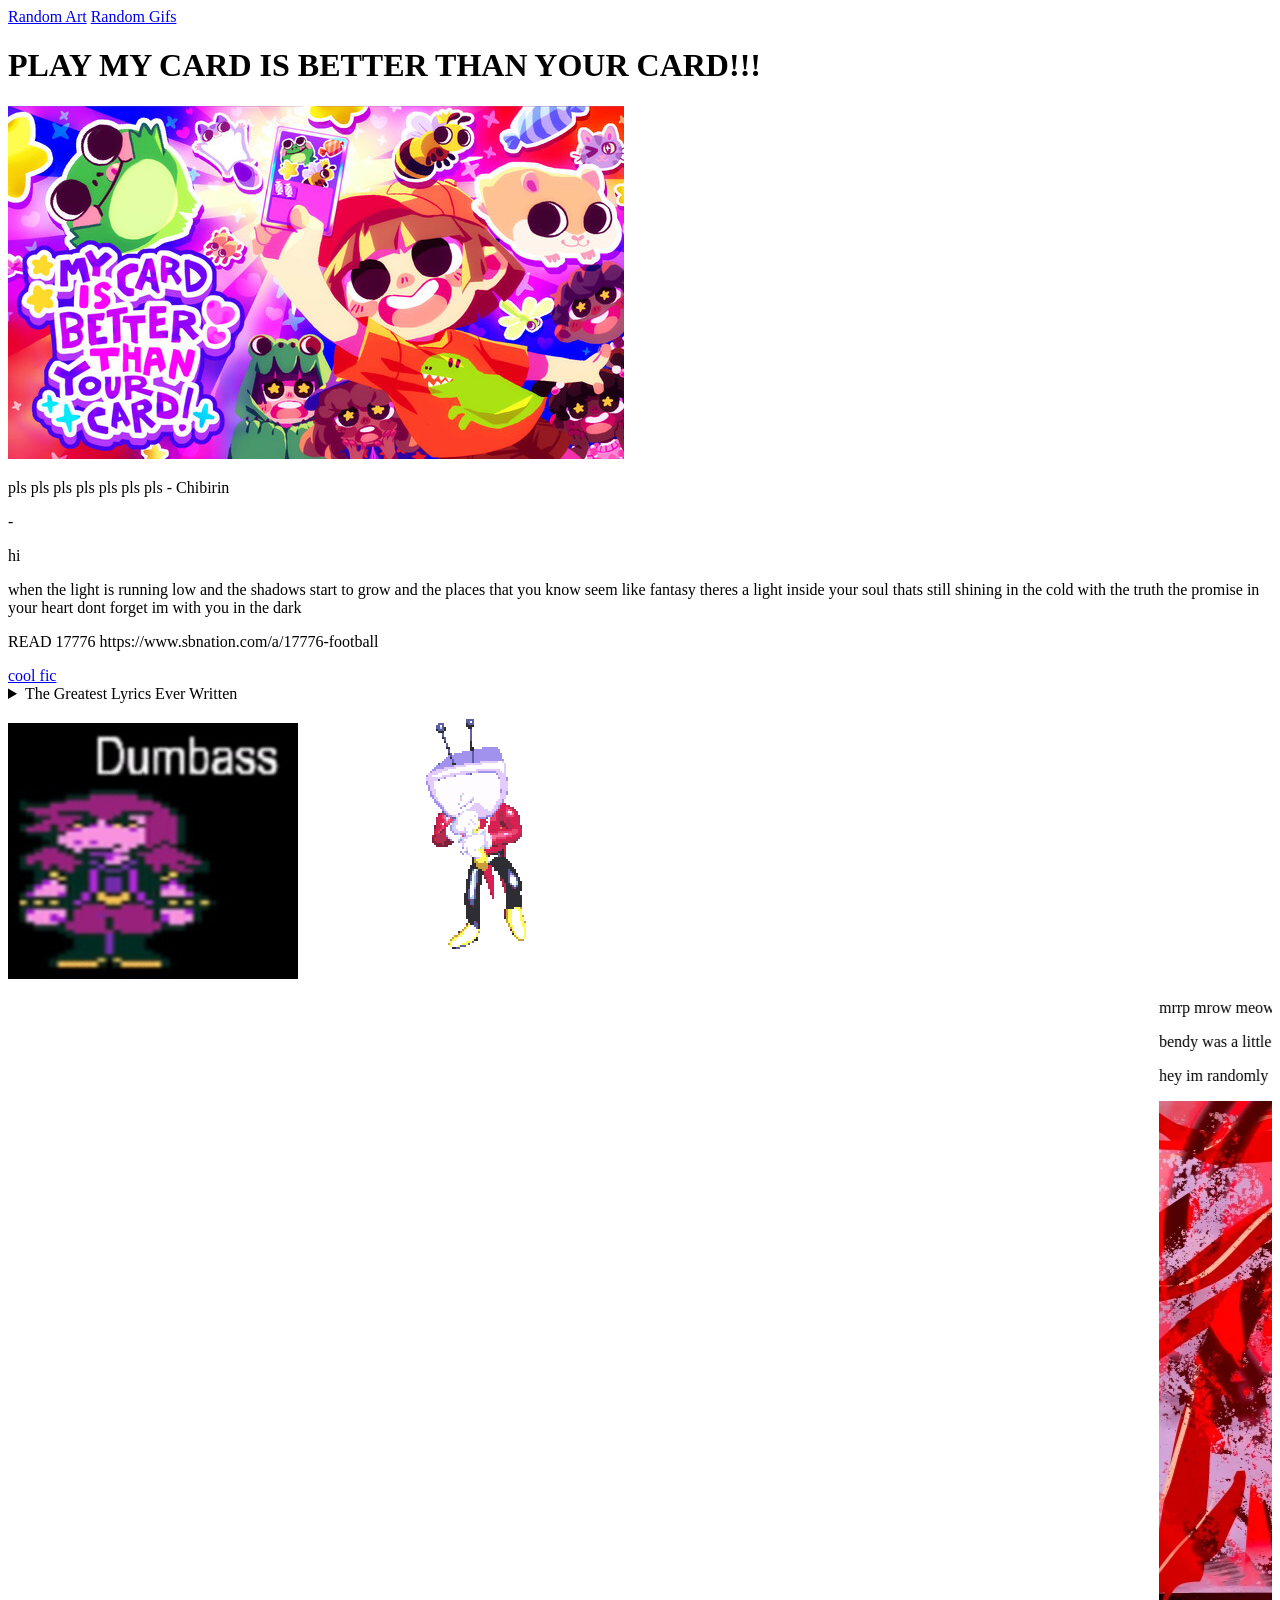
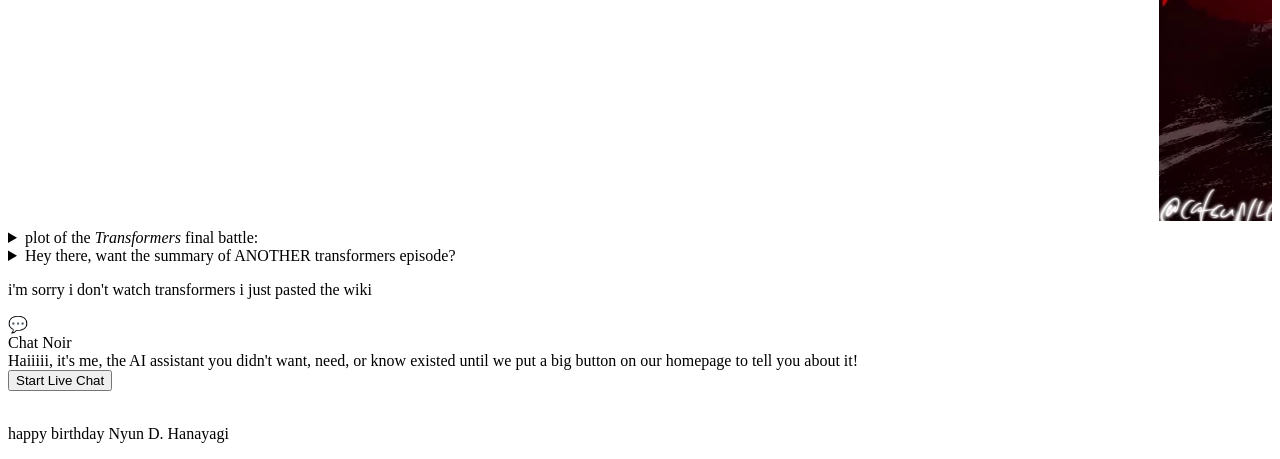
==== index.html @ c04070cb "Please" ====
<!DOCTYPE html>
<html lang="en">
  <head>
    <meta charset="utf-8">
    <title>title</title>
    <link rel="stylesheet" href="styles/style.css">
    <link rel="stylesheet" href="styles/chat.css">
	  <link rel="icon" type="image/png" href="resources/gay.png"/>
    <script src="script.js"></script>
  </head>
  <body>
    <a href="randomassart.html">Random Art</a>
    <a href="randomassgifs.html">Random Gifs</a>
    <h1>PLAY MY CARD IS BETTER THAN YOUR CARD!!!</h1>
    <img src="resources/capsule_616xa353.jpg">
    <p>pls pls pls pls pls pls pls - Chibirin</p>
    <p>-</p>
    <p>hi</p>
    <p>when the light is running low and the shadows start to grow and the places that you know seem like fantasy theres a light inside your soul thats still shining in the cold with the truth the promise in your heart dont forget im with you in the dark</p>
    <p>READ 17776 https://www.sbnation.com/a/17776-football</p>
	<a href="https://archiveofourown.org/works/57360634/chapters/145920496">cool fic</a>

    <details>
      <summary>The Greatest Lyrics Ever Written</summary>
      Fab 5 Freddy told me everybody's fly
      DJ spinnin', I said, "My, my"
      Flash is fast, Flash is cool
      François c'est pas, flashé no deux
      And you don't stop, sure shot
      Go out to the parking lot
      And you get in your car and drive real far
      And you drive all night, and then you see a light
      And it comes right down, and it lands on the ground
      And out comes a man from Mars
      And you try to run, but he's got a gun
      And he shoots you dead, and he eats your head
      And then you're in the man from Mars
      You go out at night, eatin' cars
      You eat Cadillacs, Lincolns, too
      Mercurys and Subaru
      And you don't stop, you keep on eatin' cars
      Then, when there's no more cars, you go out at night
      And eat up bars where the people meet
      Face to face, dance cheek to cheek
      One to one, man to man
      Dance toe to toe, don't move too slow
      'Cause the man from Mars is through with cars
      He's eatin' bars, yeah, wall to wall
      Door to door, hall to hall
      He's gonna eat 'em all
      Rapture, be pure
      Take a tour through the sewer
      Don't strain your brain, paint a train
      You'll be singin' in the rain
      Said, don't stop to punk rock
    </details>

    <div class="image-container">
      <img src="resources/susie_dumbass.png" alt="Dumbass"> <!-- no fucking clue if ts is gonna work -->
      <img src="resources/tennadance.gif" alt="mike! rebuild my kids!">
    </div>
    <marquee>
    <p> mrrp mrow meow mrrp :3</p>
    <p>bendy was a little devil thing</p>
	<p>hey im randomly plugging stuff here lol sub to fireflanger</p>
    <img src="resources/protogen.jpg" alt="Clanker"> <!-- i also have no clue if this will work -->
    <img src="resources/1984boys.gif" alt="boyshehe">
    </marquee>
    <details>
      <summary>plot of the <i>Transformers</i> final battle:</summary>
      Galvatron gloats to the Autobots that with the power of Fortress Maximus he is unstoppable. As they hang helpless in the air, he first shocks and then drops them all to the ground. Side Burn drags himself to the edge of a huge crater, at the bottom of which Optimus Prime lays battered. As Optimus struggles up, Scourge and Ruination burst through the crater wall and open fire on the Autobot leader. Sky-Byte and the Predacon trio peer cautiously out of the hole as well, worrying what Galvatron will do to them if he spots them. Unfortunately for them, Galvatron already has spotted them, and orders them to attack the Autobots. Figuring that Galvatron will always be the scarier of the two options, the four Predacons get ready to fight, and are promptly trampled by the oncoming forces.
      The Autobots come to Optimus Prime's aid, hailing the Decepticons with a barrage of weapons fire. High above the battlefield, Galvatron laughs and seizes them all in an energy field. T-AI opens a portal to the space bridge nearby, but Optimus is seized by a beam from Galvatron. He orders his men to enter the space bridge, but they block the beam of energy, freeing him. Though Optimus stubbornly refuses to go, he's grabbed by Ultra Magnus and carried off.
      In the space bridge, Optimus persuades Magnus to help him return to the battle. They form Omega Prime and challenge Galvatron to a one-on-one fight. Galvatron follows Omega into the space bridge, where Omega instructs T-AI to open portals to the Earth's molten core and close them once he and Galvatron have gone through. T-AI and Koji protest that that will trap the pair of them, but Omega makes it a direct order. Koji, however, has a brainwave and begins contacting other children over the Internet.
      Omega Prime leads Galvatron to the Earth's core, but his strength is quickly sapped by the conditions while Galvatron thrives. Koji's plan begins to work and Fortress Maximus becomes re-energised with the power sent to him by all of the children. Galvatron boasts that he has discovered a great power—the world's children—which he intends to harness. He's interrupted by the arrival of a massive burst of energy passed on by Fortress Maximus, which re-powers Omega Prime and creates the mighty Matrix Blade. The pair clash violently until Galvatron's Striker Lance shatters, and an immense explosion lights up the sky. T-AI cries that while Omega may have won, he's still trapped.
      Sometime later, Koji sadly looks around the parking building where the Autobot base is located, commenting that the place seems deserted. As he trudges down the road, a fire engine pulls up behind him—it's Optimus Prime. Optimus tells Koji that they'll be going back to Cybertron soon, but first they're going to have a last look around. Optimus got free because the sheer force of the blast that deactivated Galvatron reactivated the space bridge and freed him. Sure enough, the Autobots are all engaging in their usual leisure activities. Fortress Maximus and Ultra Magnus are taking the Decepticons and Predacons back to Cybertron—all except Sky-Byte, who cheerfully swims off into the sunset.
    </details>
    <details>
      <summary>Hey there, want the summary of ANOTHER transformers episode?</summary>
      Carly and Spike are on a drive through the countryside inside Hoist when they are overtaken by two speeding vehicles. They pursue and see one of the cars make an improbable crash off a cliff and land on top of the other. Before they can investigate, a man on the top of the cliff yells at them for ruining the shot. It turns out they've driven into the middle of a movie set. Hoist saves the imperiled drivers of the crashed cars, and the director is so impressed, he hires Hoist on the spot for his next movie. The director invites Spike and Carly along to visit the movie studio.
      In the skies, Dirge is having trouble transporting a mysterious, heavy load. He crashes into the swamp set on the lot of Major Pictures. Megatron orders him to shut down, yells at Starscream for no good reason, then sends Astrotrain, Ramjet and Thrust to go after Dirge and retrieve the mysterious cargo.
      Hoist arrives at Major Pictures for his big-screen debut, but gets the brush-off from the director. Before filming begins, Tracks, Warpath, Sunstreaker and Powerglide hone in on the set and ham it up for the director's attention. Strangely, the director is impressed by their hi-jinks and decides to hire them all for the action picture.
      Movie work doesn't prove to be as glamorous as they had hoped. The bots wind up crashing into buildings and playing second fiddle to the human actors, Karen Fishook and Harold Edsel, while Hoist pulls them out of the smoldering wreckage after each take.
      Disgruntled at their bit parts, the Autobots ask Hoist to lobby the director for better roles, but the director tells Hoist to get a bagel and sit tight. The Autobots take off just as Astrotrain and the other Coneheads show up to pull Dirge and the cargo out of the swamp set, all as the cameras roll.
      Back at Decepticon headquarters, Megatron looks over the strange device. He isn't sure what it does; he only knows that Wheeljack built it, but he's sure that it is some kind of potent, deadly weapon. (He doesn't know Wheeljack very well, does he?) When switched on by Thrust, the device sparks and smokes, but does nothing else. Enraged, Megatron bashes Starscream. Astrotrain then reveals that he and the others were filmed by the humans when they retrieved the device. Megatron orders everyone to the studio to steal or destroy the footage so the device remains a secret.
      At the studio, the director is viewing the robot footage and decides to revamp the script into a science fiction epic blockbuster called Attack of the Alien Robots, to the dismay of the human cast. He calls the Autobots to return with the promise of better parts. Once back, the director has the Autobots don googly-eyed, buck-toothed alien masks and stomp around after the female lead. For some reason, the Autobots still don't like their parts as monsters from space.
      Making their rounds, Spike and Carly find the room where the film negatives are stored and discover that someone has stolen scenes from the movie. That someone was Starscream, but Soundwave reports to Megatron that the original negative still exists. Megatron pounds on Starscream again, this time ripping wires out of his chest! He then orders the others to get the negative.
      Meanwhile, the Autobots are filming another scene with pyrotechnics, which have been switched for actual explosives by Rumble. Spike and Carly are in a screening room watching a new print of the stolen footage of the Decepticons and the device. Midway through the screening, Soundwave rips through the screen and destroys the projector. Spike and Carly rush to the film vault to get the original before the Decepticons do, but are interrupted by Megatron. Carly fools him by giving him an empty film canister, and they race around the studio lot with the Decepticons close on their heels. They finally meet up with Hoist, who has a plan.
      Megatron and the others finally catch up and find the Autobots on a movie set. Hoist threatens to drop the humans and the film into a vat of flesh-eating lava if the ‘Cons don’t withdraw. Megatron says he won’t do it, but Hoist drops them in. Content that the film is gone, the Decepticons retreat. Hoist then lifts Spike and Carly from the “lava”, which is just bubbly, muddy water mixed with special effects.
      The Autobots show the film to Wheeljack in the screening room. The Autobot scientist laughs at Megatron because the device Megatron wanted so much is actually worthless. Impressed with Hoist's performance at the lava pit, the director offers him the leading part in a new film, but Hoist declines, saying that his duty as an Autobot comes first, no matter how unglamorous it is.
    </details>
    
    <p>i'm sorry i don't watch transformers i just pasted the wiki</p>
    <div id="chat-button">💬</div>
<div id="chat-widget">
  <div id="chat-header">Chat Noir</div>

  <div id="chat-messages">
    <div class="message bot">
      Haiiiii, it's me, the AI assistant you didn't want, need, or know existed until we put a big button on our homepage to tell you about it!
    </div>
  </div>

  <div id="chat-input-area">
    <button id="chat-send">Start Live Chat</button>
  </div>
</div>
<script src="chat.js"></script>
   
    <div>
<iframe width="5" height="5" src="https://www.youtube.com/embed/dQw4w9WgXcQ" title="YouTube video player" frameborder="0" allow="accelerometer; autoplay; clipboard-write; encrypted-media; gyroscope; picture-in-picture; web-share" referrerpolicy="strict-origin-when-cross-origin" allowfullscreen></iframe>
    </div>
	
      <p>
        happy birthday Nyun D. Hanayagi
      </p>
  </body>
</html>
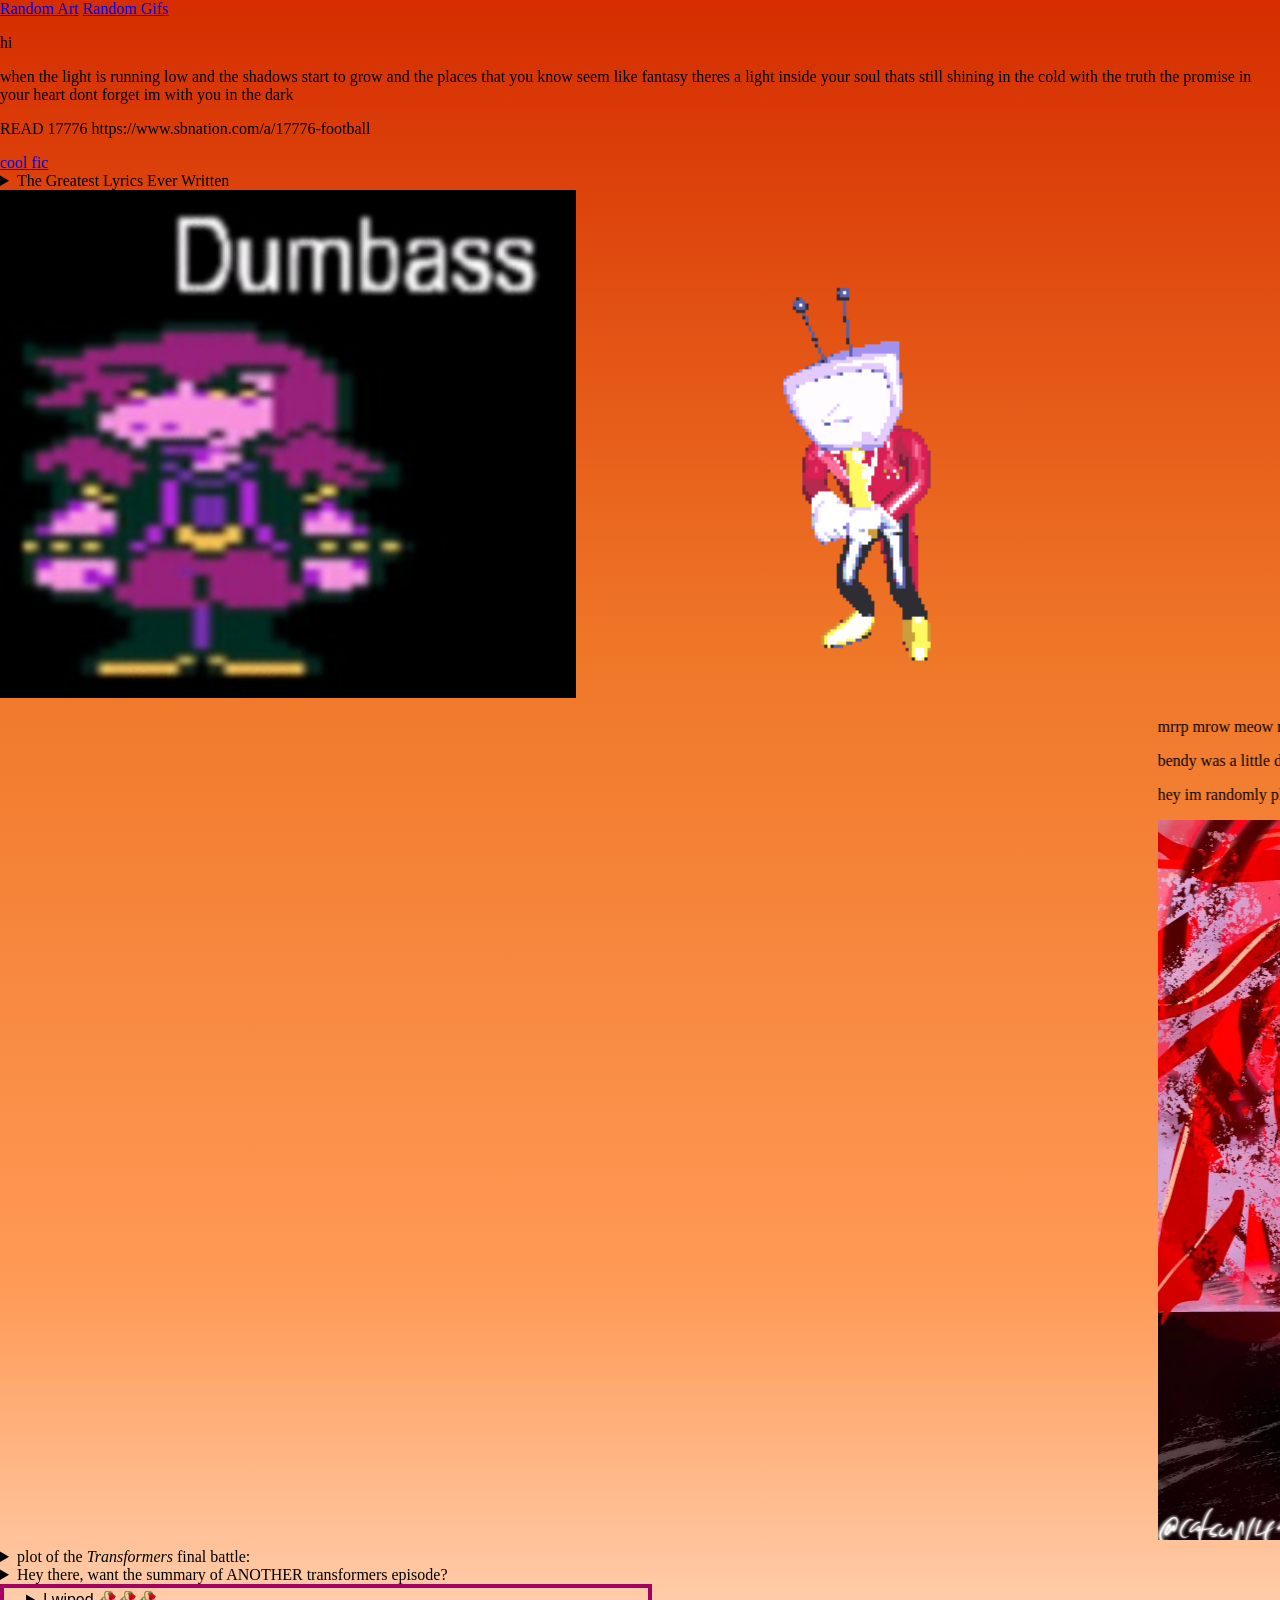
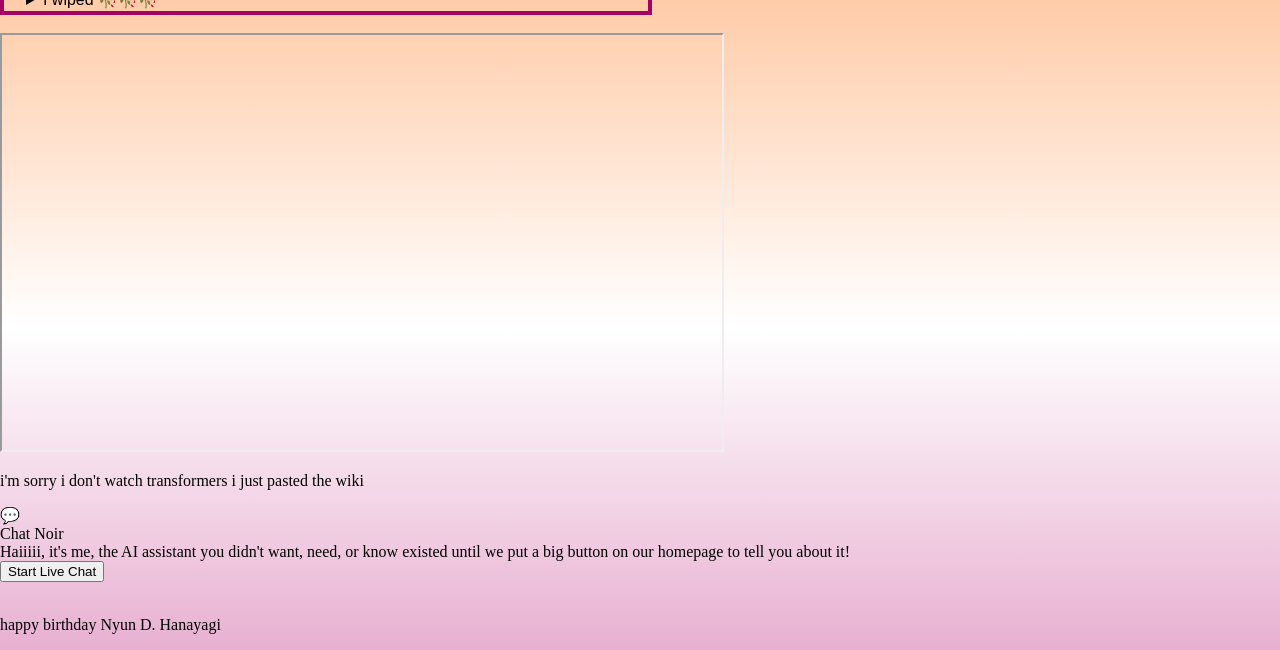
==== commit d4dd4f1c: "added images, my own dropdown, a youtube video that everyone must see" ====
--- a/index.html
+++ b/index.html
@@ -11,10 +11,7 @@
   <body>
     <a href="randomassart.html">Random Art</a>
     <a href="randomassgifs.html">Random Gifs</a>
-    <h1>PLAY MY CARD IS BETTER THAN YOUR CARD!!!</h1>
-    <img src="resources/capsule_616xa353.jpg">
-    <p>pls pls pls pls pls pls pls - Chibirin</p>
-    <p>-</p>
+    
     <p>hi</p>
     <p>when the light is running low and the shadows start to grow and the places that you know seem like fantasy theres a light inside your soul thats still shining in the cold with the truth the promise in your heart dont forget im with you in the dark</p>
     <p>READ 17776 https://www.sbnation.com/a/17776-football</p>
@@ -88,6 +85,16 @@
       Megatron and the others finally catch up and find the Autobots on a movie set. Hoist threatens to drop the humans and the film into a vat of flesh-eating lava if the ‘Cons don’t withdraw. Megatron says he won’t do it, but Hoist drops them in. Content that the film is gone, the Decepticons retreat. Hoist then lifts Spike and Carly from the “lava”, which is just bubbly, muddy water mixed with special effects.
       The Autobots show the film to Wheeljack in the screening room. The Autobot scientist laughs at Megatron because the device Megatron wanted so much is actually worthless. Impressed with Hoist's performance at the lava pit, the director offers him the leading part in a new film, but Hoist declines, saying that his duty as an Autobot comes first, no matter how unglamorous it is.
     </details>
+
+    <details class="dropdowner">
+      <summary>I wiped 🥀🥀🥀</summary>
+        Upon scrolling to this post, I had originally thought it would be multiple images, due to the presence of a pair of dots at the bottom, and a pair of numbers in the top right corner. Upon viewing this combination of Ul elements, I had wrongly assumed that this post contained multiple images. Unassumingly, I had placed my right thumb upon the screen where this post was located, and proceeded to drag my right thumb from the right of my phone screen to the left. However, as I began to wipe, a mysterious weariness began to loom over me as I realised that this post may not be what it seems. As I continued to drag my right thumb across my screen, to my horror, I saw the post move to the left of my screen and a new post appear from the right. I had originally thought I would be safe from horrible tricks such as this, but I was gravely mistaken. It was too late for me, and I had wiped to far to go back. The original post had gone too far to the left of my screen, and I watched in horror as the post left my screen and made way for a new one. It had happened. I had wiped on a post that I had originally thought contained multiple images, when indeed it was a trick to make me wipe. As an overwhelming amount of shame surged through me, I placed my right thumb on the left side of my phone screen, and prepared to swipe back. I had been bamboozled, and I was too far gone to change my fatal mistake. As I wiped back to the original post, I couldn't stop thinking of how such a simple trick had completely bamboozled me, betrayed me into a false sense of security, thinking I was safe from posts such as this. As I finally returned to this post, overwhelmed with shame, i decided to enter the comments and place an image of my own to hopefully commend my actions. As I scrolled through the photo roll of my smartphone, I continued to dwell on the shame of my actions. I knew that there was no undoing my mistake, but I could possibly keep a shred of dignity by announcing my mistake. I decided to locate this image of Man, knowing its significance to posts such as these. As I selected this image, I knew that this amount of shame was surreal, and there was no act that could make a person more sorry than wiping on a fake post. As I finalised my comment I thought. Never again. I mustn't let another post bamboozle me like this, for the sheer amount of shame and trauma it has caused it nothing short of fatal. I will not wipe. No more.
+    </details>
+    <br>
+
+    <iframe width="720" height="415"
+      src="https://www.youtube.com/embed/xHtQCvh7GdQ">
+    </iframe>
     
     <p>i'm sorry i don't watch transformers i just pasted the wiki</p>
     <div id="chat-button">💬</div>
--- a/styles/style.css
+++ b/styles/style.css
@@ -0,0 +1,50 @@
+/* The following css creates the beautiful lesbian flag */
+
+html, body {
+    margin: 0;
+    width: 100%;
+    min-height: 100%;
+    overflow-y: auto;
+}
+
+/* Animated lesbian flag */
+body {
+    background: linear-gradient(
+        180deg,
+        #D52D00 0%,
+        #EF7627 14.28%,
+        #FF9A56 28.56%,
+        #FFFFFF 42.84%,
+        #D162A4 57.12%,
+        #B55690 71.40%,
+        #A30262 100%
+    );
+
+    background-size: 200% 200%;
+    animation: prideWave 12s ease-in-out infinite;
+}
+
+.dropdowner {
+    padding: 2px;
+    width: 50%;
+    border: 4px solid #A30262;
+    font-family:'Trebuchet MS', 'Lucida Sans Unicode', 'Lucida Grande', 'Lucida Sans', Arial, sans-serif;
+    text-indent: 20px;
+}
+
+@keyframes prideWave {
+    0% {
+        background-position: 0% 50%;
+    }
+    50% {
+        background-position: 100% 50%;
+    }
+    100% {
+        background-position: 0% 50%;
+    }
+}
+
+.image-container img {
+  width: 45%;
+  height: auto;
+}
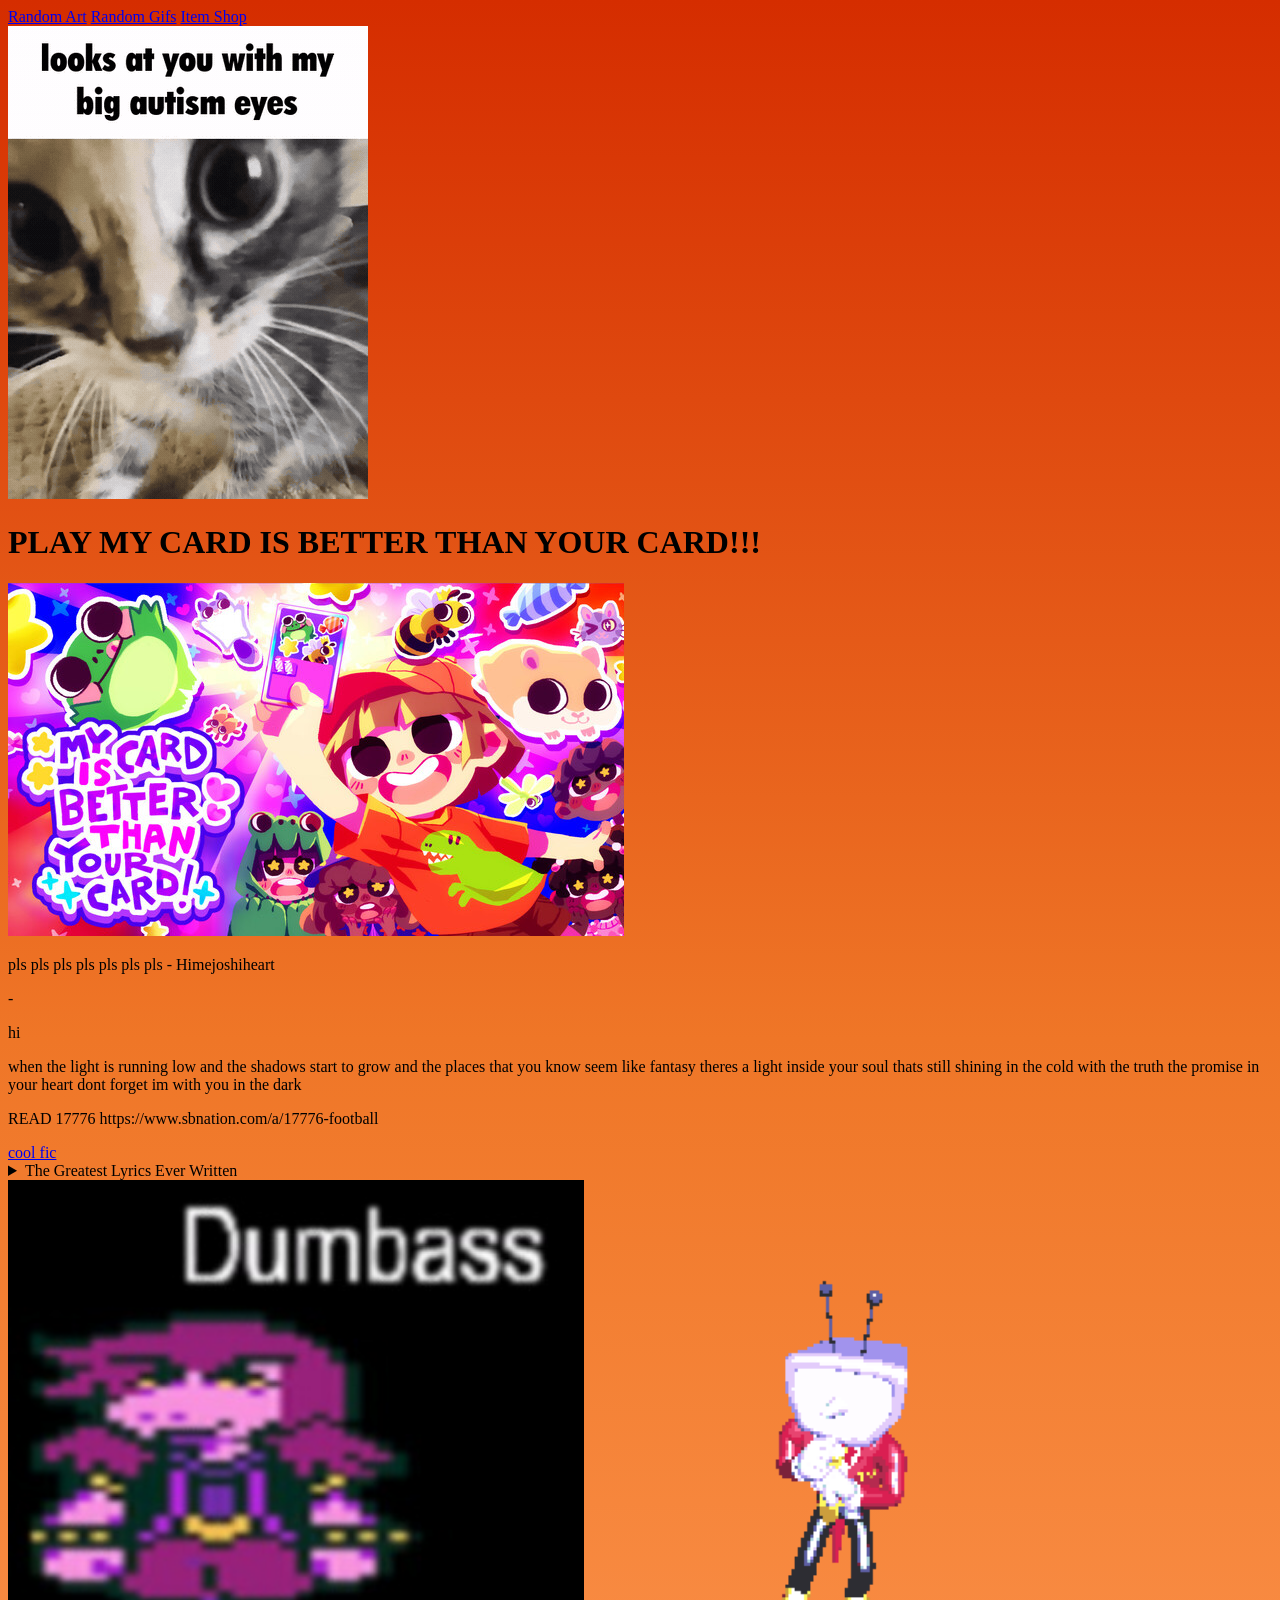
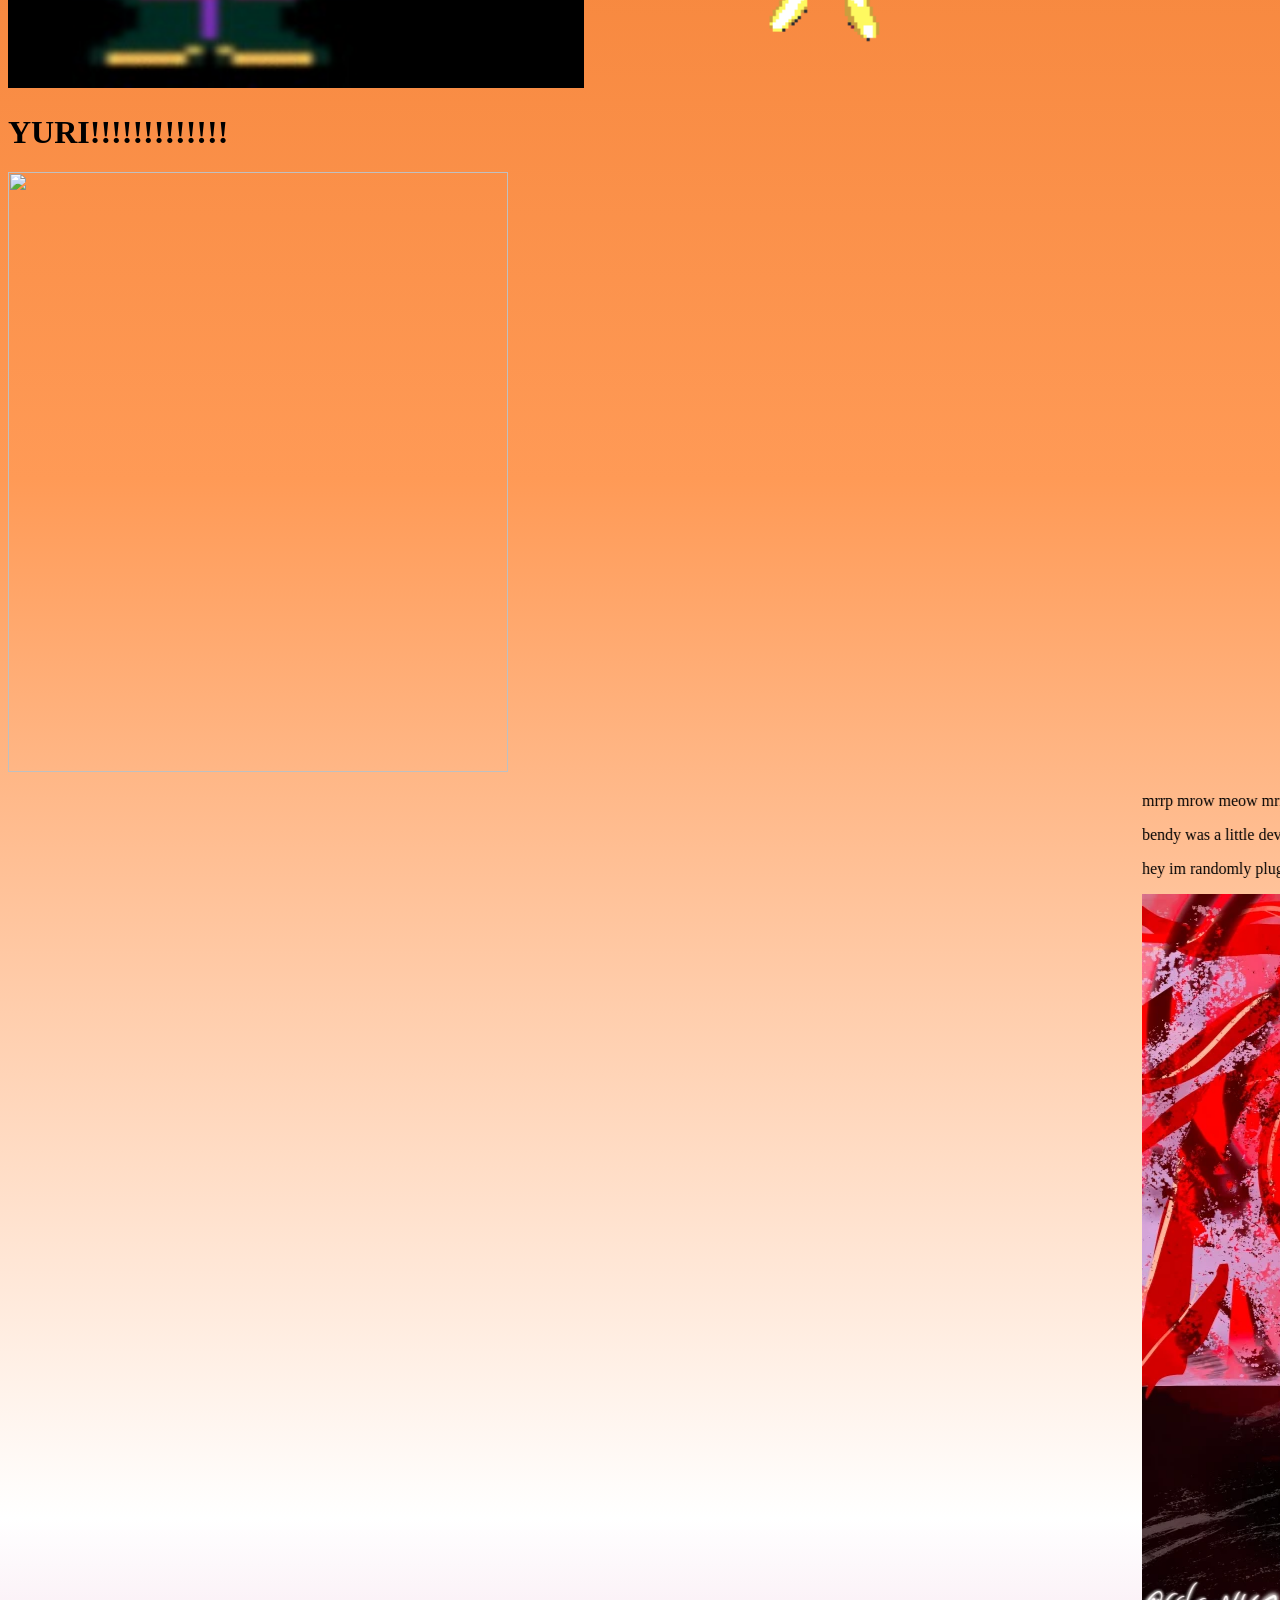
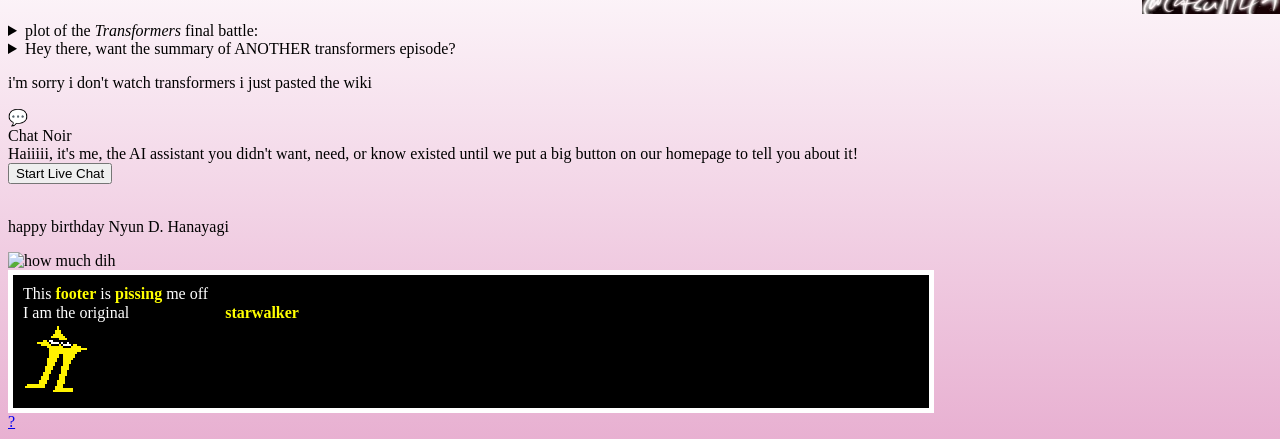
==== commit d5f10d2b: "Merge branch 'main' into groundhog" ====
--- a/index.html
+++ b/index.html
@@ -11,7 +11,24 @@
   <body>
     <a href="randomassart.html">Random Art</a>
     <a href="randomassgifs.html">Random Gifs</a>
+
+    <audio src="resources/menuloop.mp3" type="audio/mp3" autoplay loop id="joeaudio1"></audio>
+    <script>
+      var audio = document.getElementById("joeaudio1");
+      audio.volume = 0.8;
+    </script>
     
+    <a href="itemshop.html">Item Shop</a>
+
+
+    <div>
+      <img src="resources/homepage-gif.gif" alt="Homepage gif">
+    </div>
+    
+    <h1>PLAY MY CARD IS BETTER THAN YOUR CARD!!!</h1>
+    <img src="resources/capsule_616xa353.jpg">
+    <p>pls pls pls pls pls pls pls - Himejoshiheart</p>
+    <p>-</p>
     <p>hi</p>
     <p>when the light is running low and the shadows start to grow and the places that you know seem like fantasy theres a light inside your soul thats still shining in the cold with the truth the promise in your heart dont forget im with you in the dark</p>
     <p>READ 17776 https://www.sbnation.com/a/17776-football</p>
@@ -56,6 +73,8 @@
       <img src="resources/susie_dumbass.png" alt="Dumbass"> <!-- no fucking clue if ts is gonna work -->
       <img src="resources/tennadance.gif" alt="mike! rebuild my kids!">
     </div>
+	<h1>YURI!!!!!!!!!!!!!</h1>
+	<img src="https://i.redd.it/susie-and-noelle-during-chp-4-fanart-original-art-by-me-v0-71k4bylp6eaf1.jpg?width=1173&format=pjpg&auto=webp&s=21862cd5062539c827b9f85bf7c0fd57fe8b9c3e" style="width:500px;height:600px;">
     <marquee>
     <p> mrrp mrow meow mrrp :3</p>
     <p>bendy was a little devil thing</p>
@@ -86,16 +105,6 @@
       The Autobots show the film to Wheeljack in the screening room. The Autobot scientist laughs at Megatron because the device Megatron wanted so much is actually worthless. Impressed with Hoist's performance at the lava pit, the director offers him the leading part in a new film, but Hoist declines, saying that his duty as an Autobot comes first, no matter how unglamorous it is.
     </details>
 
-    <details class="dropdowner">
-      <summary>I wiped 🥀🥀🥀</summary>
-        Upon scrolling to this post, I had originally thought it would be multiple images, due to the presence of a pair of dots at the bottom, and a pair of numbers in the top right corner. Upon viewing this combination of Ul elements, I had wrongly assumed that this post contained multiple images. Unassumingly, I had placed my right thumb upon the screen where this post was located, and proceeded to drag my right thumb from the right of my phone screen to the left. However, as I began to wipe, a mysterious weariness began to loom over me as I realised that this post may not be what it seems. As I continued to drag my right thumb across my screen, to my horror, I saw the post move to the left of my screen and a new post appear from the right. I had originally thought I would be safe from horrible tricks such as this, but I was gravely mistaken. It was too late for me, and I had wiped to far to go back. The original post had gone too far to the left of my screen, and I watched in horror as the post left my screen and made way for a new one. It had happened. I had wiped on a post that I had originally thought contained multiple images, when indeed it was a trick to make me wipe. As an overwhelming amount of shame surged through me, I placed my right thumb on the left side of my phone screen, and prepared to swipe back. I had been bamboozled, and I was too far gone to change my fatal mistake. As I wiped back to the original post, I couldn't stop thinking of how such a simple trick had completely bamboozled me, betrayed me into a false sense of security, thinking I was safe from posts such as this. As I finally returned to this post, overwhelmed with shame, i decided to enter the comments and place an image of my own to hopefully commend my actions. As I scrolled through the photo roll of my smartphone, I continued to dwell on the shame of my actions. I knew that there was no undoing my mistake, but I could possibly keep a shred of dignity by announcing my mistake. I decided to locate this image of Man, knowing its significance to posts such as these. As I selected this image, I knew that this amount of shame was surreal, and there was no act that could make a person more sorry than wiping on a fake post. As I finalised my comment I thought. Never again. I mustn't let another post bamboozle me like this, for the sheer amount of shame and trauma it has caused it nothing short of fatal. I will not wipe. No more.
-    </details>
-    <br>
-
-    <iframe width="720" height="415"
-      src="https://www.youtube.com/embed/xHtQCvh7GdQ">
-    </iframe>
-    
     <p>i'm sorry i don't watch transformers i just pasted the wiki</p>
     <div id="chat-button">💬</div>
 <div id="chat-widget">
@@ -112,13 +121,20 @@
   </div>
 </div>
 <script src="chat.js"></script>
-   
+
     <div>
 <iframe width="5" height="5" src="https://www.youtube.com/embed/dQw4w9WgXcQ" title="YouTube video player" frameborder="0" allow="accelerometer; autoplay; clipboard-write; encrypted-media; gyroscope; picture-in-picture; web-share" referrerpolicy="strict-origin-when-cross-origin" allowfullscreen></iframe>
     </div>
-	
+
       <p>
         happy birthday Nyun D. Hanayagi
       </p>
+	  <img src="resources/groundhog.gif" alt="how much dih">
+
+	  <div style="background-color: black; border: white 5px solid; color: white; padding: 10px; width: 70%">
+        <span>This <strong style="color: yellow;">footer</strong> is <strong style="color: yellow;">pissing</strong> me off<br/>I am the original⠀⠀⠀⠀⠀⠀⠀⠀<strong style="color: yellow;">starwalker</strong></span><br/>
+        <img src="resources\Starwalker_overworld.png" alt="starwalker"/>
+      </div>
+  <a href="secret.html">?</a>
   </body>
 </html>
--- a/styles/style.css
+++ b/styles/style.css
@@ -1,7 +1,7 @@
 /* The following css creates the beautiful lesbian flag */
 
 html, body {
-    margin: 0;
+    margin: 5;
     width: 100%;
     min-height: 100%;
     overflow-y: auto;
@@ -22,14 +22,11 @@
 
     background-size: 200% 200%;
     animation: prideWave 12s ease-in-out infinite;
+    transition: transform 1s;
 }
-
-.dropdowner {
-    padding: 2px;
-    width: 50%;
-    border: 4px solid #A30262;
-    font-family:'Trebuchet MS', 'Lucida Sans Unicode', 'Lucida Grande', 'Lucida Sans', Arial, sans-serif;
-    text-indent: 20px;
+body:active {
+    transform: rotate(1turn);
+    transition: none;
 }
 
 @keyframes prideWave {
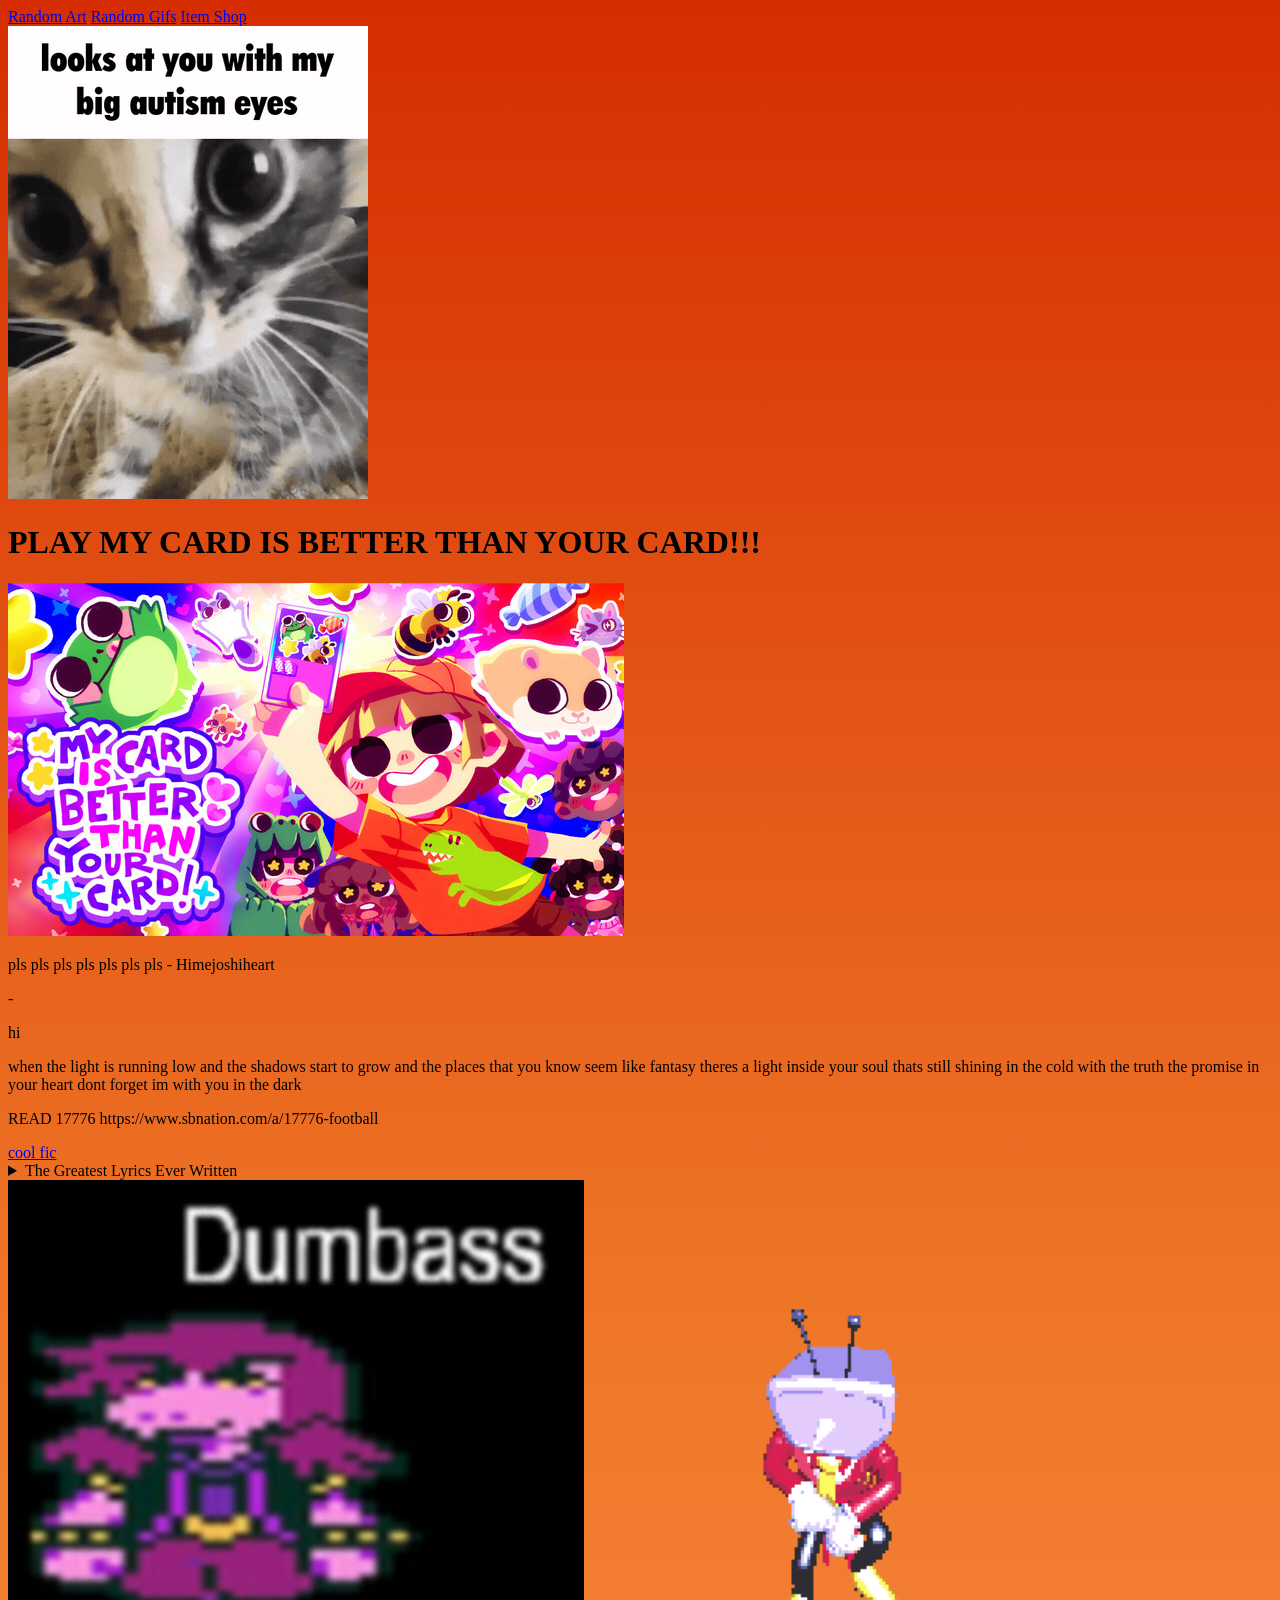
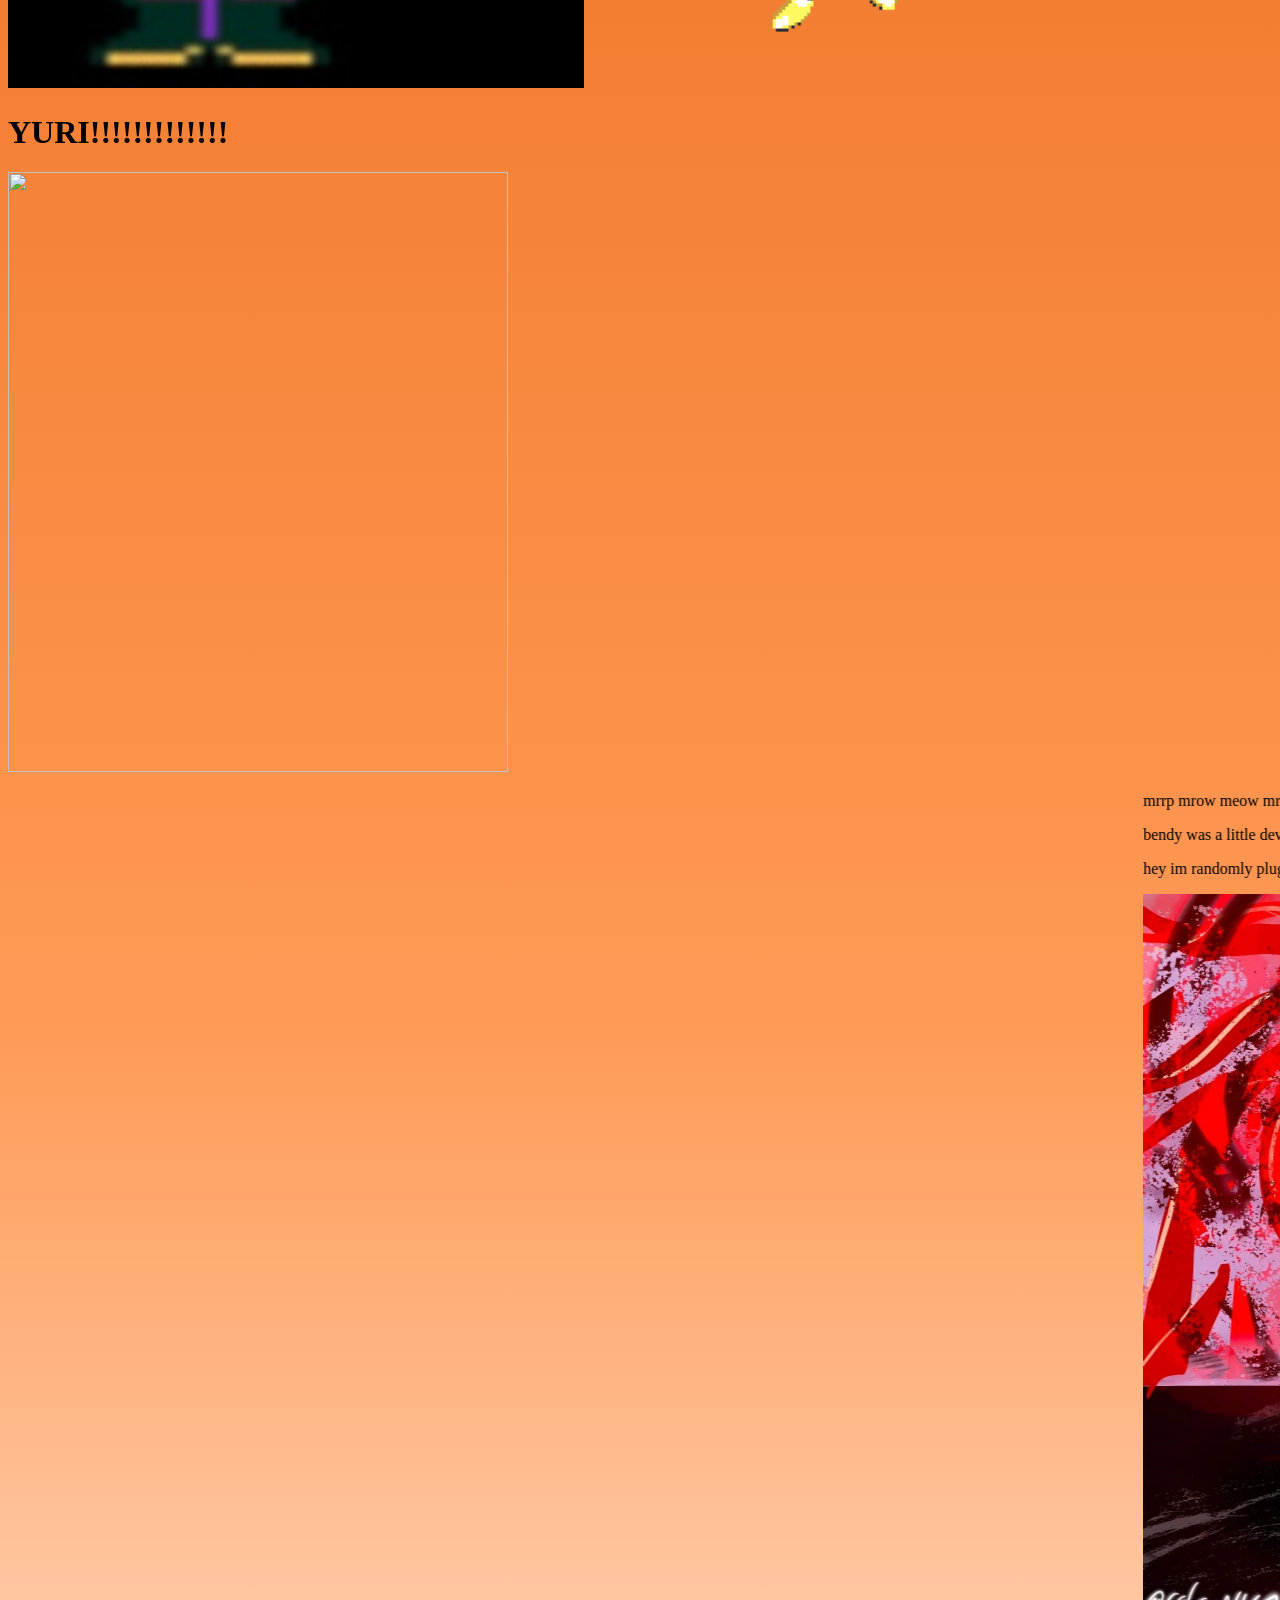
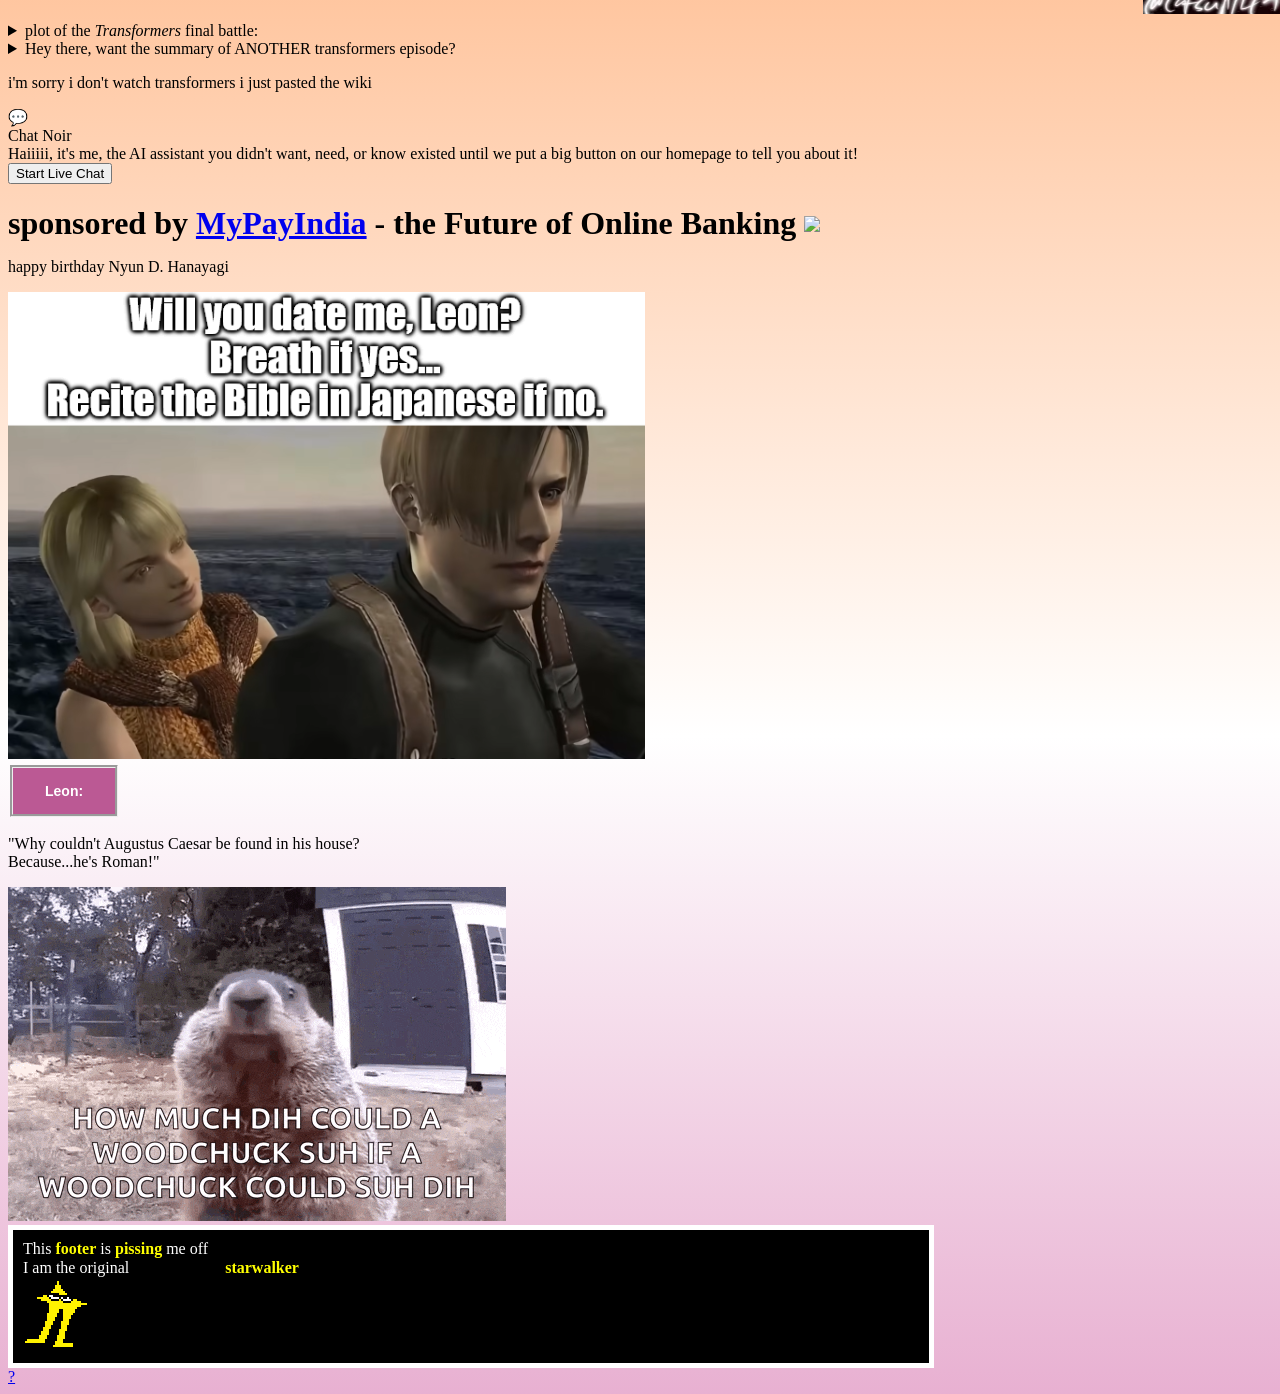
==== commit 0bc4baaf: "Merge branch 'main' into main" ====
--- a/index.html
+++ b/index.html
@@ -125,10 +125,28 @@
     <div>
 <iframe width="5" height="5" src="https://www.youtube.com/embed/dQw4w9WgXcQ" title="YouTube video player" frameborder="0" allow="accelerometer; autoplay; clipboard-write; encrypted-media; gyroscope; picture-in-picture; web-share" referrerpolicy="strict-origin-when-cross-origin" allowfullscreen></iframe>
     </div>
+   
+      <div style="font-size: 2em; font-weight: 700;">
+        <span style="vertical-align: middle;">sponsored by <a href="https://mypayindia.com">MyPayIndia</a> - the Future of Online Banking</span>
+        <a href="https://mypayindia.com">
+          <img style="vertical-align: middle; height: 2em;" src="resources/mypayindia.png">
+        </a>
+      </div>
 
-      <p>
-        happy birthday Nyun D. Hanayagi
-      </p>
+	      
+  <p>
+    happy birthday Nyun D. Hanayagi
+  </p>
+  
+  <div>
+    <img src="resources/leon_be_like.png" alt="Leon_be_like">
+    <br>
+    <button id="leon_be_like" onclick="leon()">Leon:</button>
+    <br>
+
+    <p>"Why couldn't Augustus Caesar be found in his house? <br> Because...he's Roman!"</p> <!-- added for my friend :D-->
+  </div>
+    
 	  <img src="resources/groundhog.gif" alt="how much dih">
 
 	  <div style="background-color: black; border: white 5px solid; color: white; padding: 10px; width: 70%">
--- a/styles/style.css
+++ b/styles/style.css
@@ -45,3 +45,16 @@
   width: 45%;
   height: auto;
 }
+
+#leon_be_like{
+  background-color: #bb5994;
+  border: groove;
+  color: rgb(255, 255, 255);
+  padding: 15px 32px;
+  text-align: center;
+  text-decoration: none;
+  display: inline-block;
+  font-size: 14px;
+  font-weight: bold;
+  margin: 2px 2px;
+}
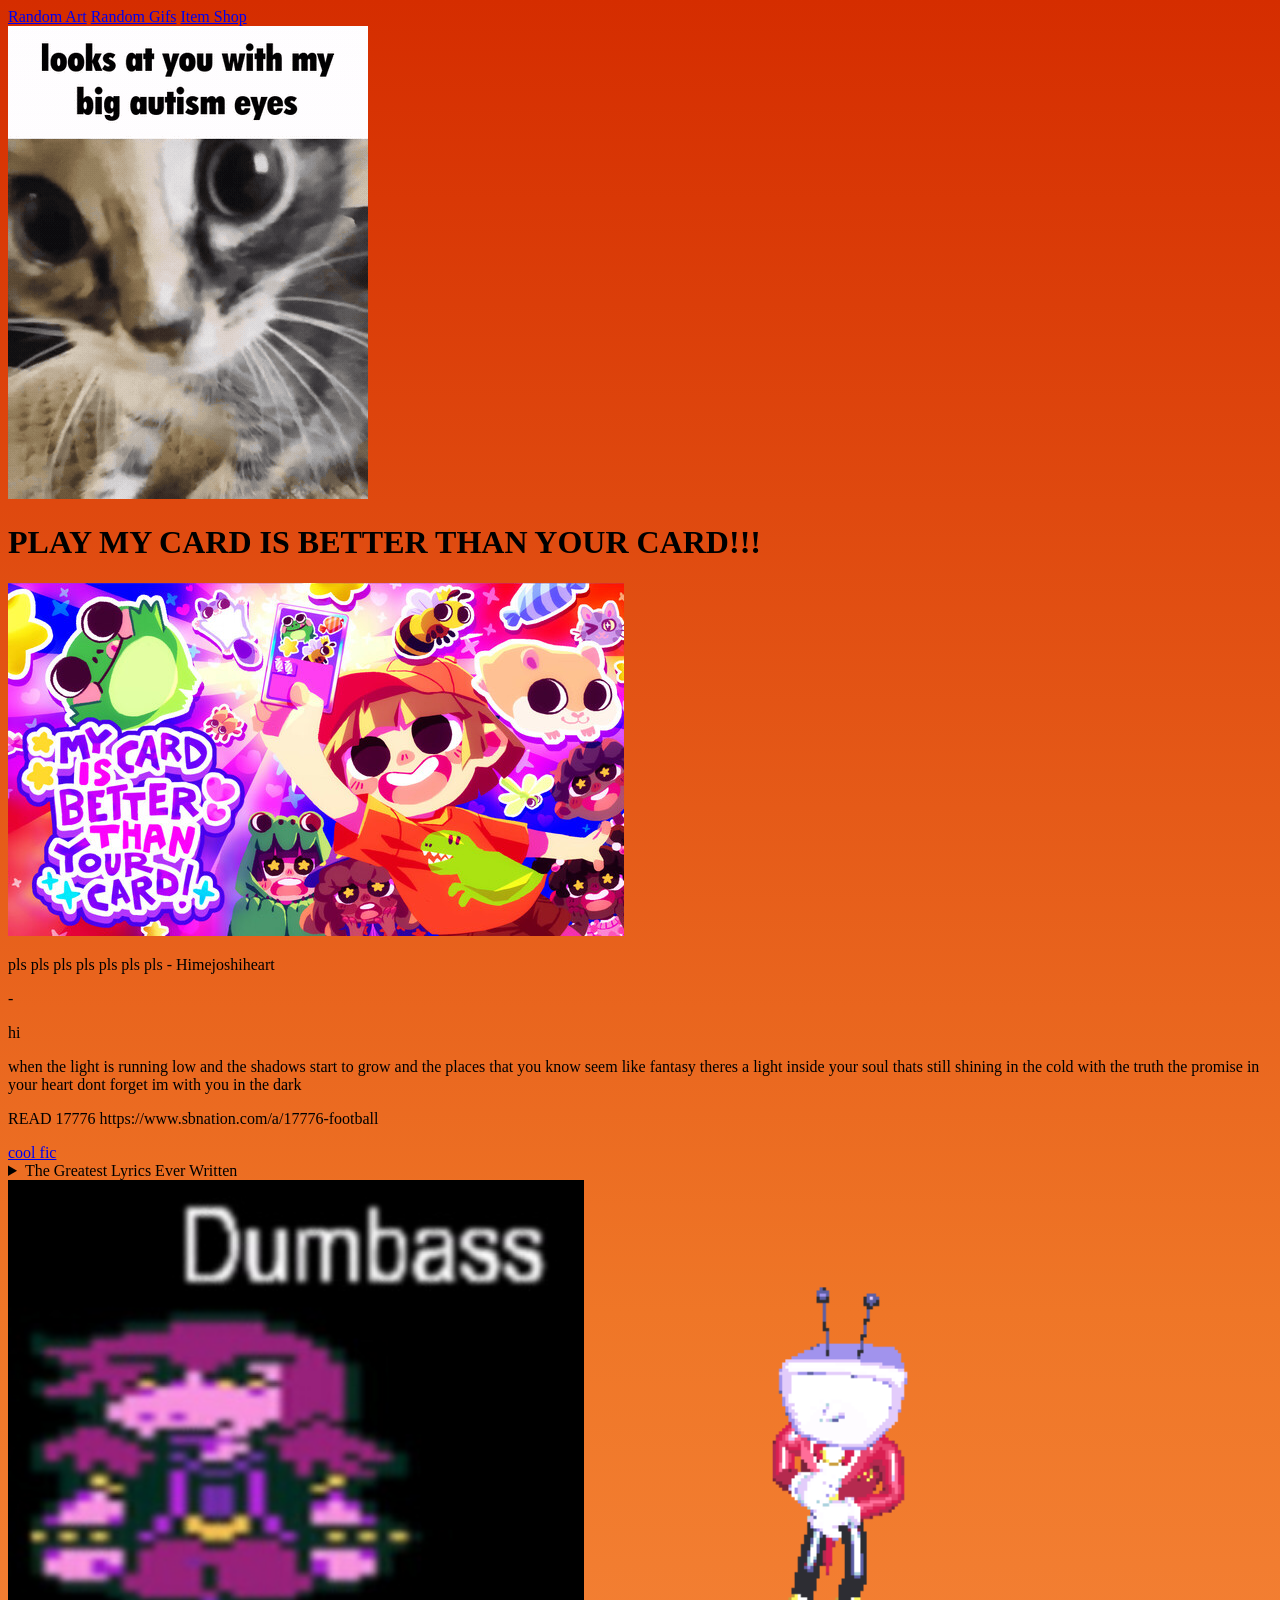
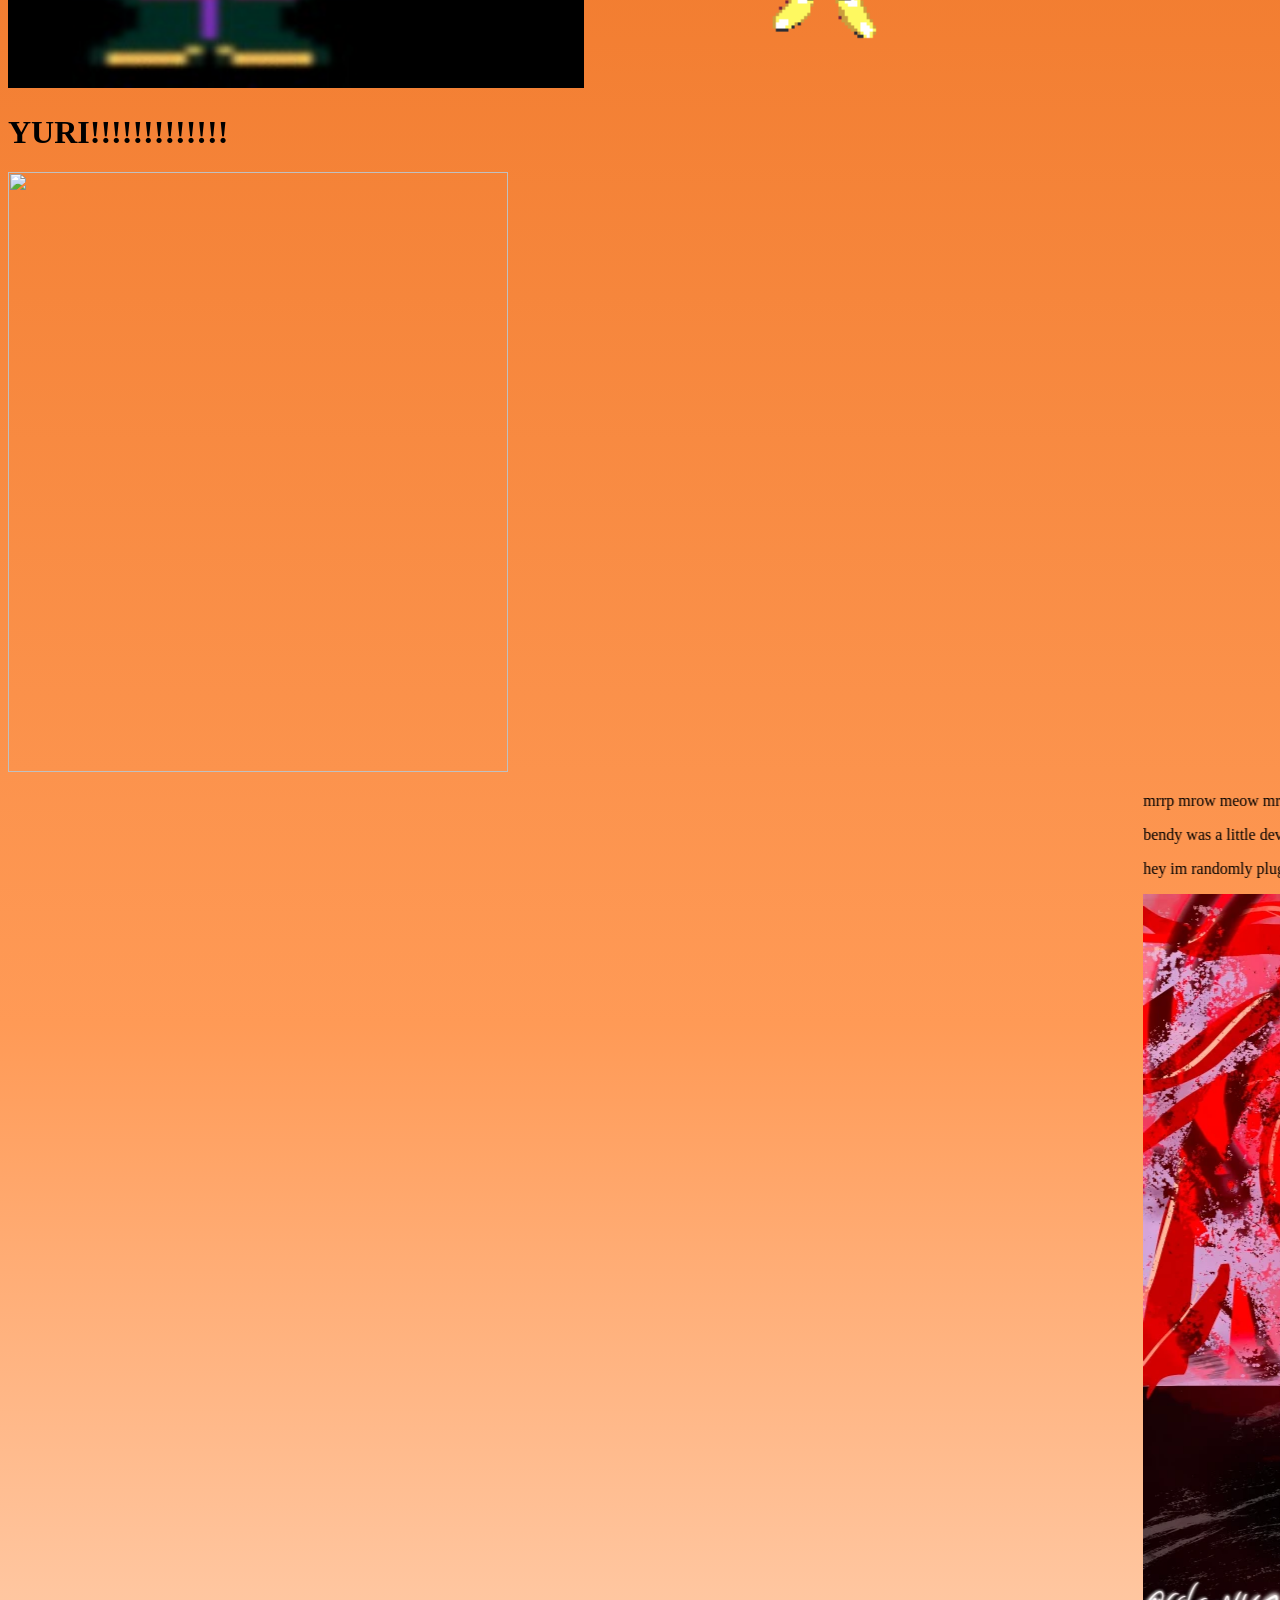
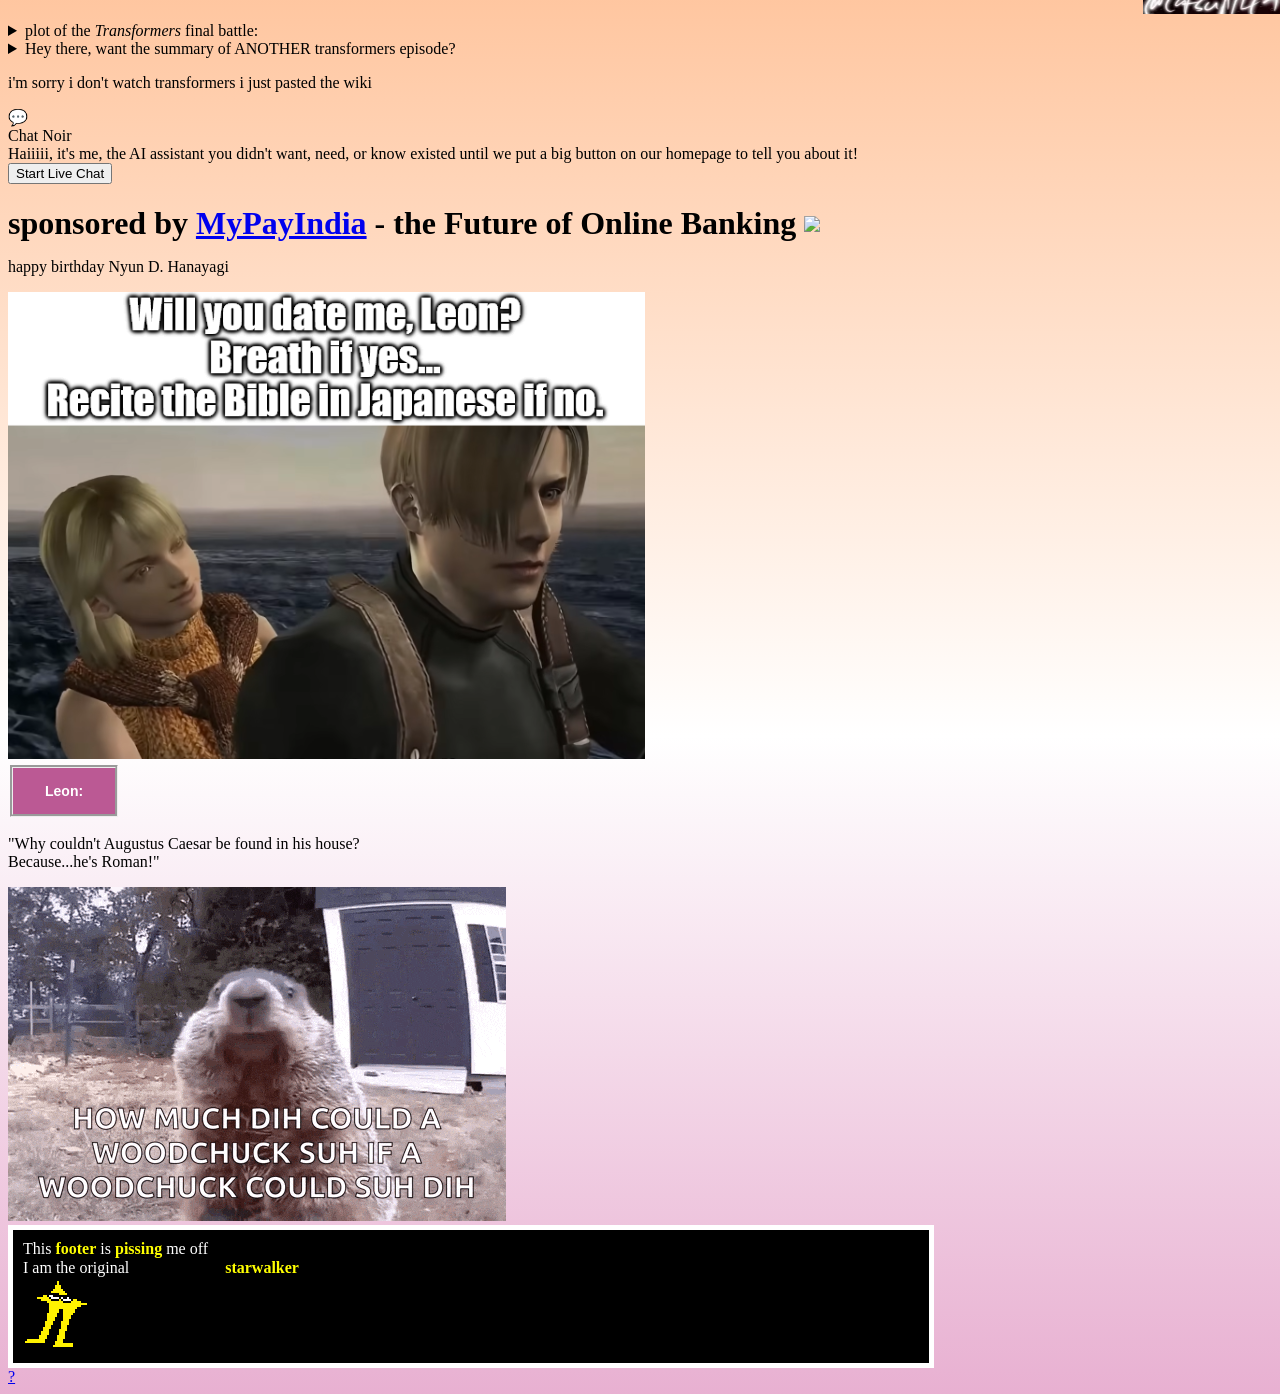
==== commit 8f9904c9: "Merge remote-tracking branch 'origin/main' # Conflicts: #	index.html" ====
--- a/index.html
+++ b/index.html
@@ -6,20 +6,20 @@
     <link rel="stylesheet" href="styles/style.css">
     <link rel="stylesheet" href="styles/chat.css">
 	  <link rel="icon" type="image/png" href="resources/gay.png"/>
-    <script src="script.js"></script>
+    <script src="scripts/script.js"></script>
+	  <script src="background.js" defer=""></script>
   </head>
   <body>
+  <canvas id="CAN" style="position: fixed; width: 100vw; height: 100vh; z-index: -2"></canvas>
     <a href="randomassart.html">Random Art</a>
     <a href="randomassgifs.html">Random Gifs</a>
+    <a href="itemshop.html">Item Shop</a>
 
     <audio src="resources/menuloop.mp3" type="audio/mp3" autoplay loop id="joeaudio1"></audio>
     <script>
       var audio = document.getElementById("joeaudio1");
       audio.volume = 0.8;
     </script>
-    
-    <a href="itemshop.html">Item Shop</a>
-
 
     <div>
       <img src="resources/homepage-gif.gif" alt="Homepage gif">
@@ -73,8 +73,10 @@
       <img src="resources/susie_dumbass.png" alt="Dumbass"> <!-- no fucking clue if ts is gonna work -->
       <img src="resources/tennadance.gif" alt="mike! rebuild my kids!">
     </div>
+
 	<h1>YURI!!!!!!!!!!!!!</h1>
 	<img src="https://i.redd.it/susie-and-noelle-during-chp-4-fanart-original-art-by-me-v0-71k4bylp6eaf1.jpg?width=1173&format=pjpg&auto=webp&s=21862cd5062539c827b9f85bf7c0fd57fe8b9c3e" style="width:500px;height:600px;">
+
     <marquee>
     <p> mrrp mrow meow mrrp :3</p>
     <p>bendy was a little devil thing</p>
@@ -82,6 +84,7 @@
     <img src="resources/protogen.jpg" alt="Clanker"> <!-- i also have no clue if this will work -->
     <img src="resources/1984boys.gif" alt="boyshehe">
     </marquee>
+
     <details>
       <summary>plot of the <i>Transformers</i> final battle:</summary>
       Galvatron gloats to the Autobots that with the power of Fortress Maximus he is unstoppable. As they hang helpless in the air, he first shocks and then drops them all to the ground. Side Burn drags himself to the edge of a huge crater, at the bottom of which Optimus Prime lays battered. As Optimus struggles up, Scourge and Ruination burst through the crater wall and open fire on the Autobot leader. Sky-Byte and the Predacon trio peer cautiously out of the hole as well, worrying what Galvatron will do to them if he spots them. Unfortunately for them, Galvatron already has spotted them, and orders them to attack the Autobots. Figuring that Galvatron will always be the scarier of the two options, the four Predacons get ready to fight, and are promptly trampled by the oncoming forces.
@@ -106,6 +109,7 @@
     </details>
 
     <p>i'm sorry i don't watch transformers i just pasted the wiki</p>
+
     <div id="chat-button">💬</div>
 <div id="chat-widget">
   <div id="chat-header">Chat Noir</div>
@@ -120,7 +124,7 @@
     <button id="chat-send">Start Live Chat</button>
   </div>
 </div>
-<script src="chat.js"></script>
+<script src="scripts/chat.js"></script>
 
     <div>
 <iframe width="5" height="5" src="https://www.youtube.com/embed/dQw4w9WgXcQ" title="YouTube video player" frameborder="0" allow="accelerometer; autoplay; clipboard-write; encrypted-media; gyroscope; picture-in-picture; web-share" referrerpolicy="strict-origin-when-cross-origin" allowfullscreen></iframe>
@@ -151,7 +155,7 @@
 
 	  <div style="background-color: black; border: white 5px solid; color: white; padding: 10px; width: 70%">
         <span>This <strong style="color: yellow;">footer</strong> is <strong style="color: yellow;">pissing</strong> me off<br/>I am the original⠀⠀⠀⠀⠀⠀⠀⠀<strong style="color: yellow;">starwalker</strong></span><br/>
-        <img src="resources\Starwalker_overworld.png" alt="starwalker"/>
+        <img src="resources/Starwalker_overworld.png" alt="starwalker"/>
       </div>
   <a href="secret.html">?</a>
   </body>
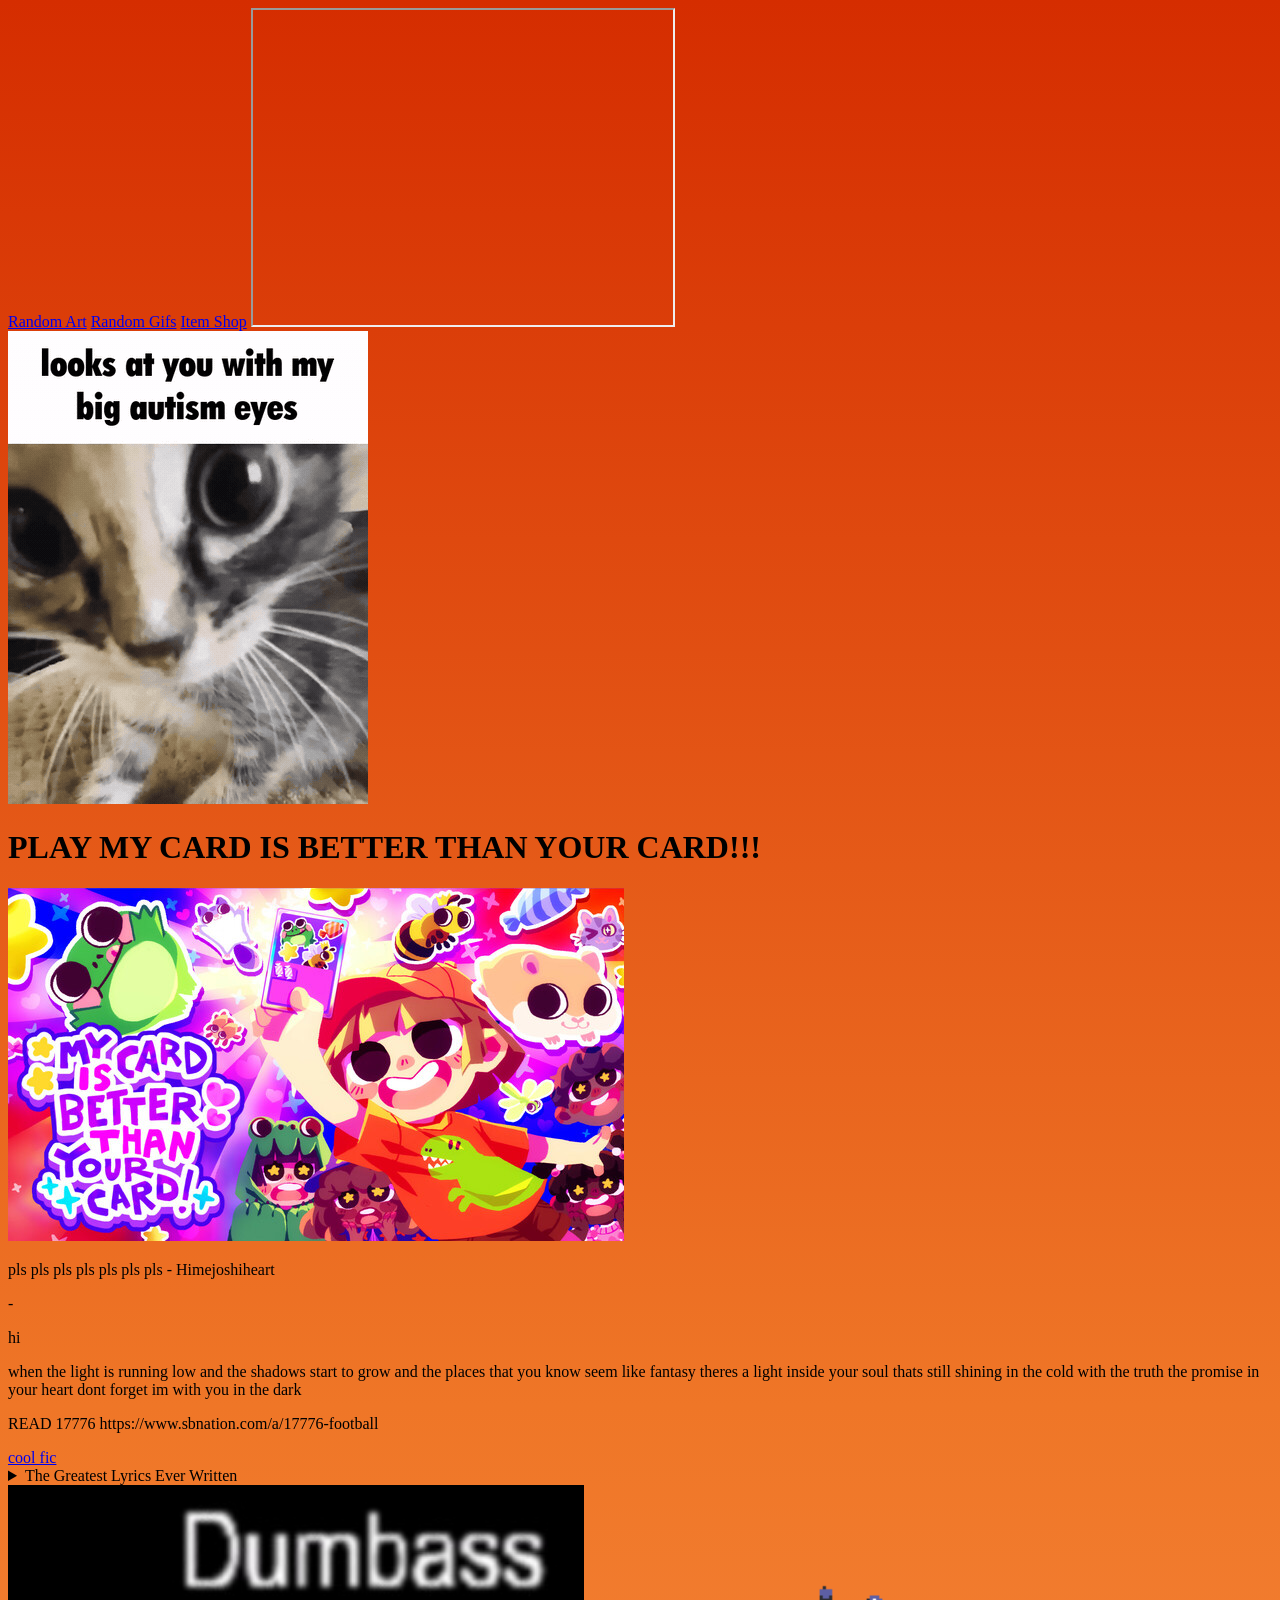
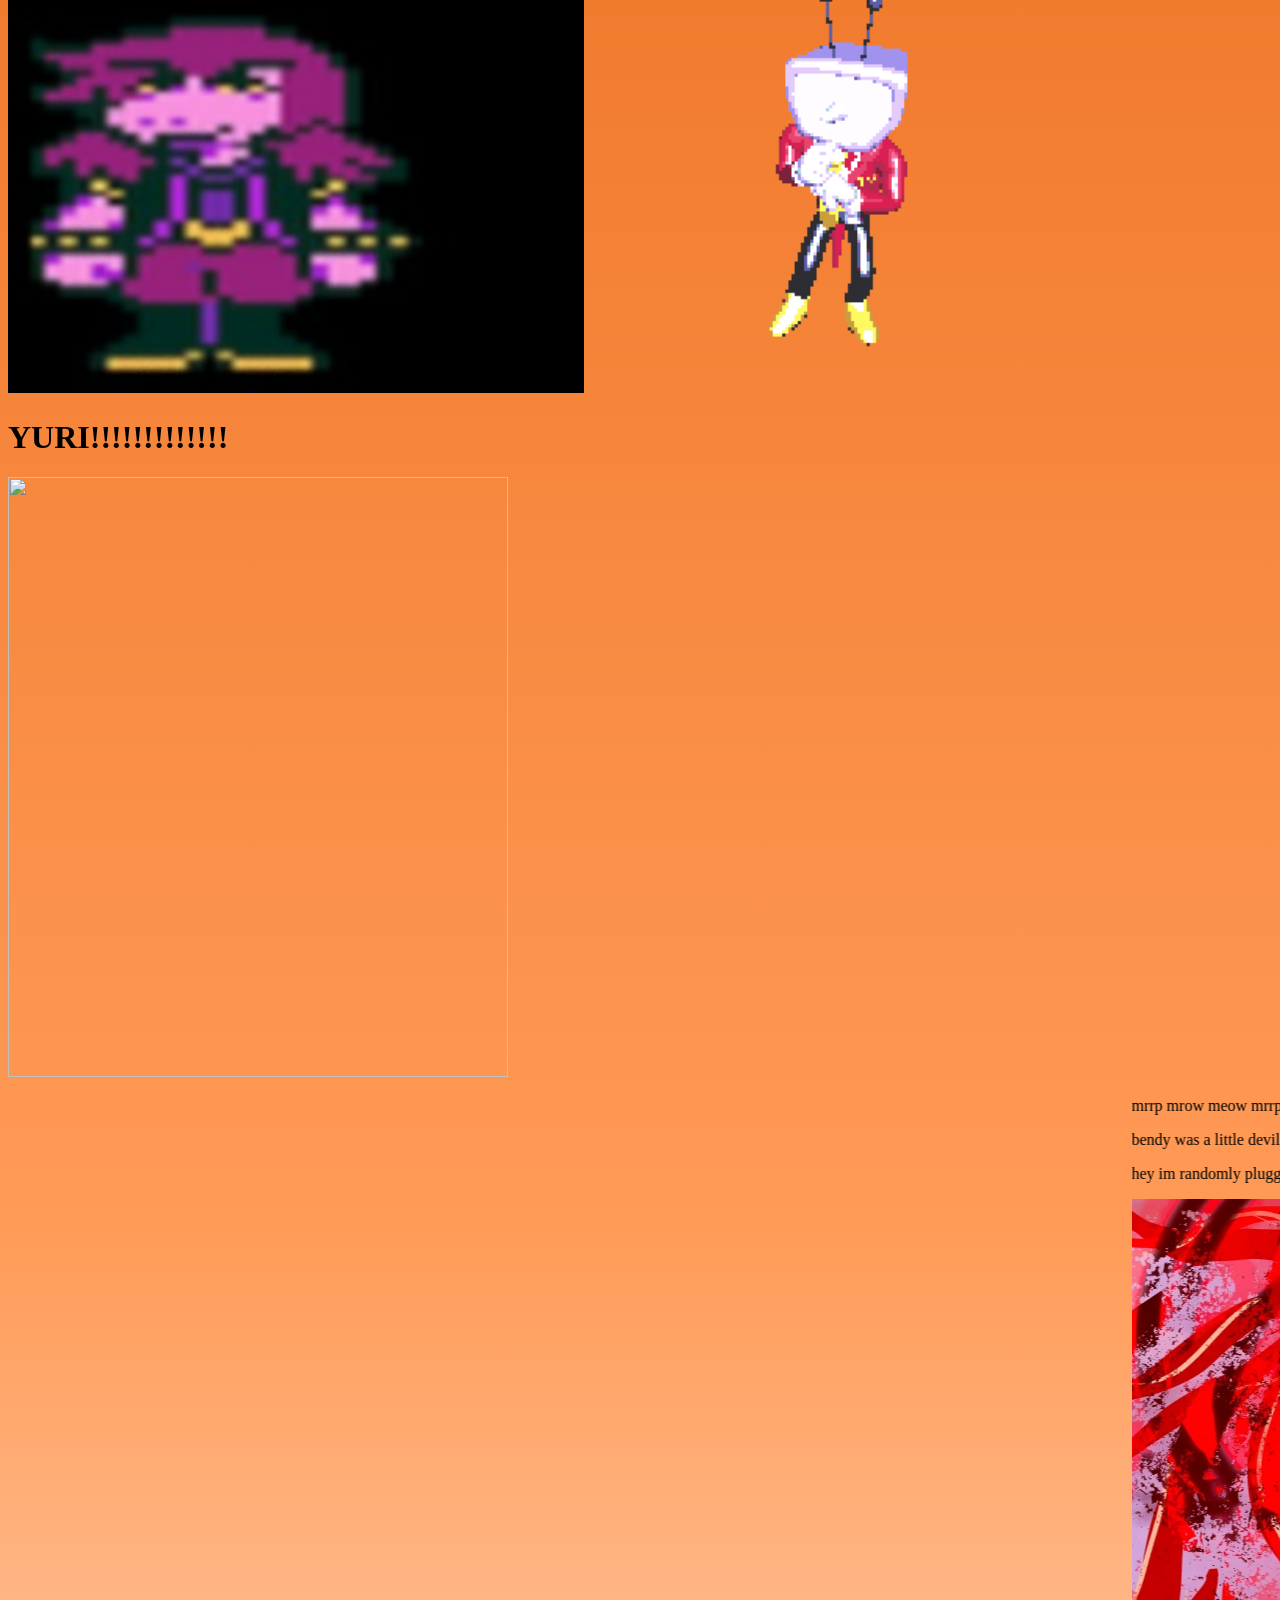
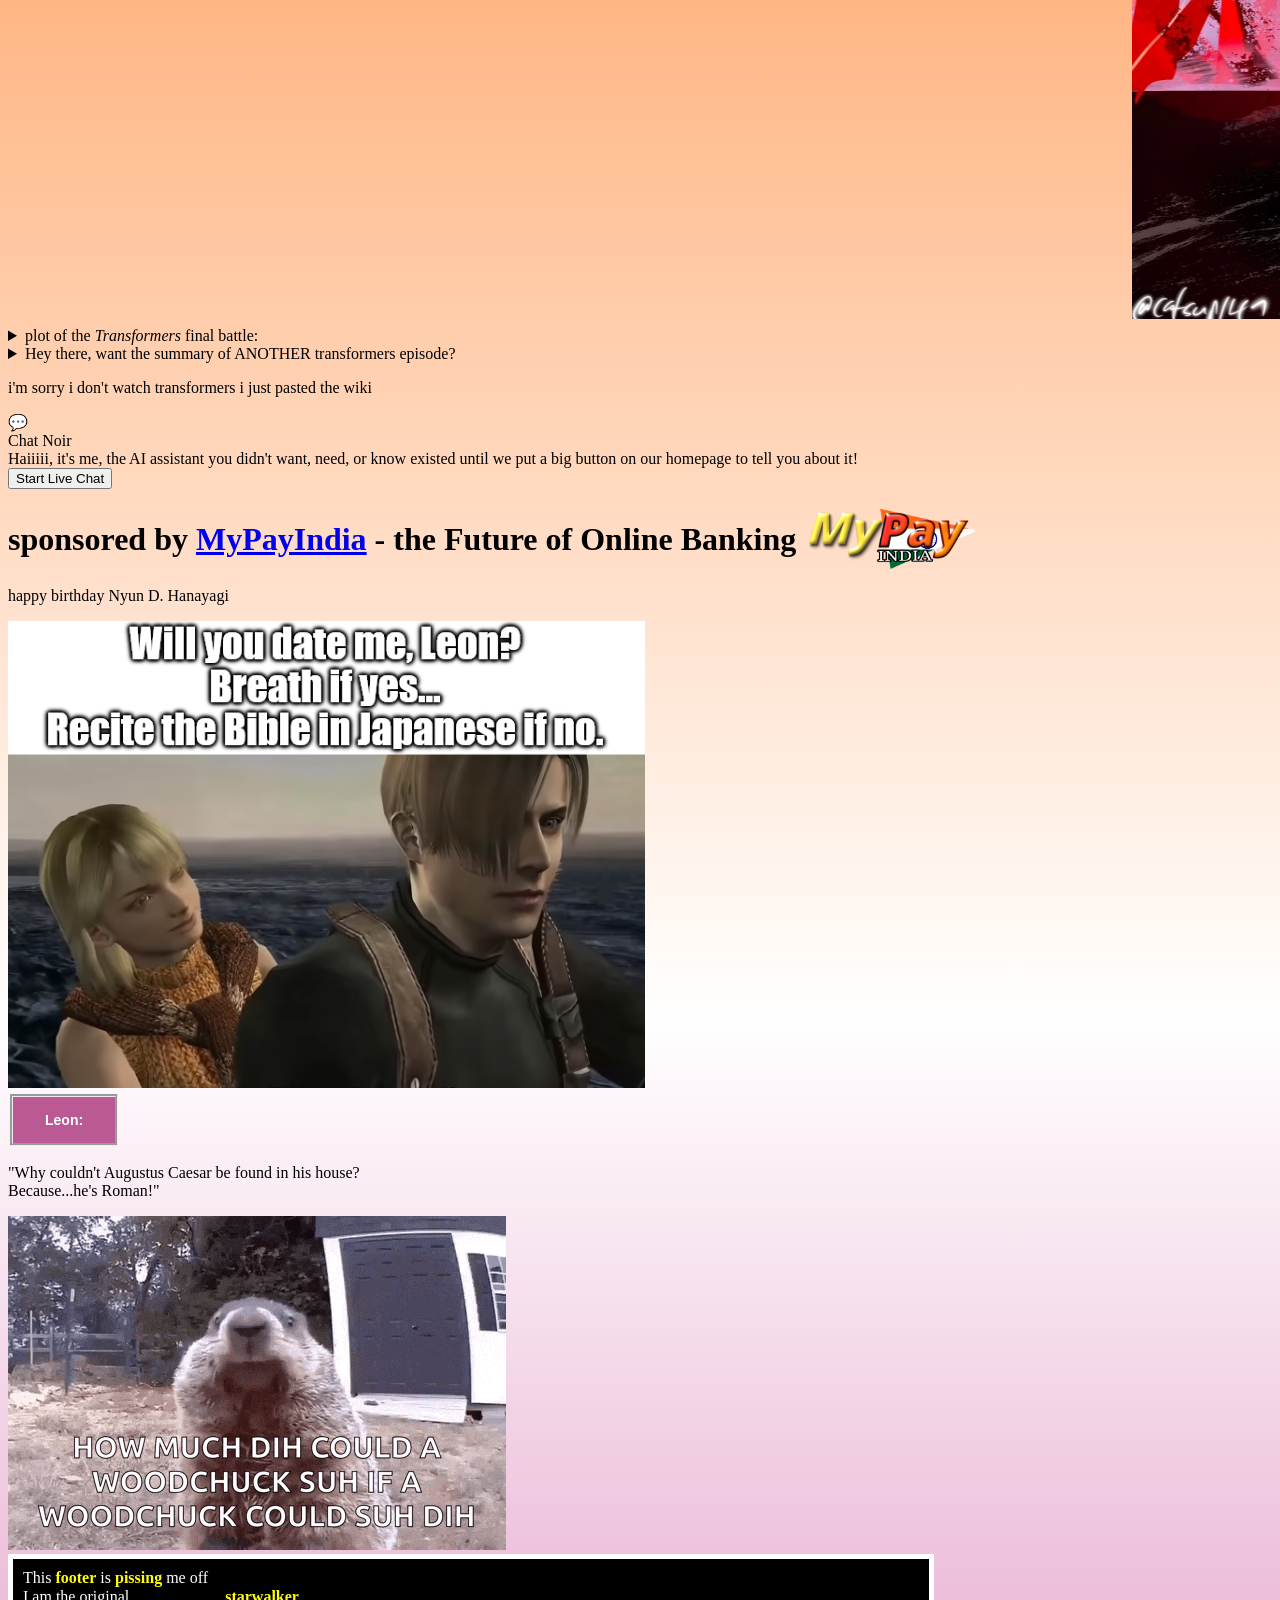
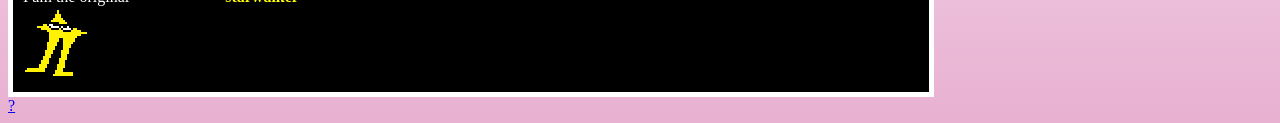
==== commit a8dbd851: "Merge branch 'main' into main" ====
--- a/index.html
+++ b/index.html
@@ -7,12 +7,11 @@
     <link rel="stylesheet" href="styles/chat.css">
 	  <link rel="icon" type="image/png" href="resources/gay.png"/>
     <script src="scripts/script.js"></script>
-	  <script src="background.js" defer=""></script>
   </head>
   <body>
-  <canvas id="CAN" style="position: fixed; width: 100vw; height: 100vh; z-index: -2"></canvas>
     <a href="randomassart.html">Random Art</a>
     <a href="randomassgifs.html">Random Gifs</a>
+
     <a href="itemshop.html">Item Shop</a>
 
     <audio src="resources/menuloop.mp3" type="audio/mp3" autoplay loop id="joeaudio1"></audio>
@@ -21,6 +20,10 @@
       audio.volume = 0.8;
     </script>
 
+    <iframe width="420" height="315"
+      src="https://www.youtube.com/embed/yvZP3YQNuRo?autoplay=1&mute=1&loop=1&playlist=yvZP3YQNuRo">
+    </iframe>
+    
     <div>
       <img src="resources/homepage-gif.gif" alt="Homepage gif">
     </div>
@@ -28,6 +31,7 @@
     <h1>PLAY MY CARD IS BETTER THAN YOUR CARD!!!</h1>
     <img src="resources/capsule_616xa353.jpg">
     <p>pls pls pls pls pls pls pls - Himejoshiheart</p>
+    
     <p>-</p>
     <p>hi</p>
     <p>when the light is running low and the shadows start to grow and the places that you know seem like fantasy theres a light inside your soul thats still shining in the cold with the truth the promise in your heart dont forget im with you in the dark</p>
@@ -73,10 +77,10 @@
       <img src="resources/susie_dumbass.png" alt="Dumbass"> <!-- no fucking clue if ts is gonna work -->
       <img src="resources/tennadance.gif" alt="mike! rebuild my kids!">
     </div>
-
+	  
 	<h1>YURI!!!!!!!!!!!!!</h1>
 	<img src="https://i.redd.it/susie-and-noelle-during-chp-4-fanart-original-art-by-me-v0-71k4bylp6eaf1.jpg?width=1173&format=pjpg&auto=webp&s=21862cd5062539c827b9f85bf7c0fd57fe8b9c3e" style="width:500px;height:600px;">
-
+	  
     <marquee>
     <p> mrrp mrow meow mrrp :3</p>
     <p>bendy was a little devil thing</p>
@@ -84,7 +88,7 @@
     <img src="resources/protogen.jpg" alt="Clanker"> <!-- i also have no clue if this will work -->
     <img src="resources/1984boys.gif" alt="boyshehe">
     </marquee>
-
+	  
     <details>
       <summary>plot of the <i>Transformers</i> final battle:</summary>
       Galvatron gloats to the Autobots that with the power of Fortress Maximus he is unstoppable. As they hang helpless in the air, he first shocks and then drops them all to the ground. Side Burn drags himself to the edge of a huge crater, at the bottom of which Optimus Prime lays battered. As Optimus struggles up, Scourge and Ruination burst through the crater wall and open fire on the Autobot leader. Sky-Byte and the Predacon trio peer cautiously out of the hole as well, worrying what Galvatron will do to them if he spots them. Unfortunately for them, Galvatron already has spotted them, and orders them to attack the Autobots. Figuring that Galvatron will always be the scarier of the two options, the four Predacons get ready to fight, and are promptly trampled by the oncoming forces.
@@ -109,7 +113,7 @@
     </details>
 
     <p>i'm sorry i don't watch transformers i just pasted the wiki</p>
-
+	  
     <div id="chat-button">💬</div>
 <div id="chat-widget">
   <div id="chat-header">Chat Noir</div>
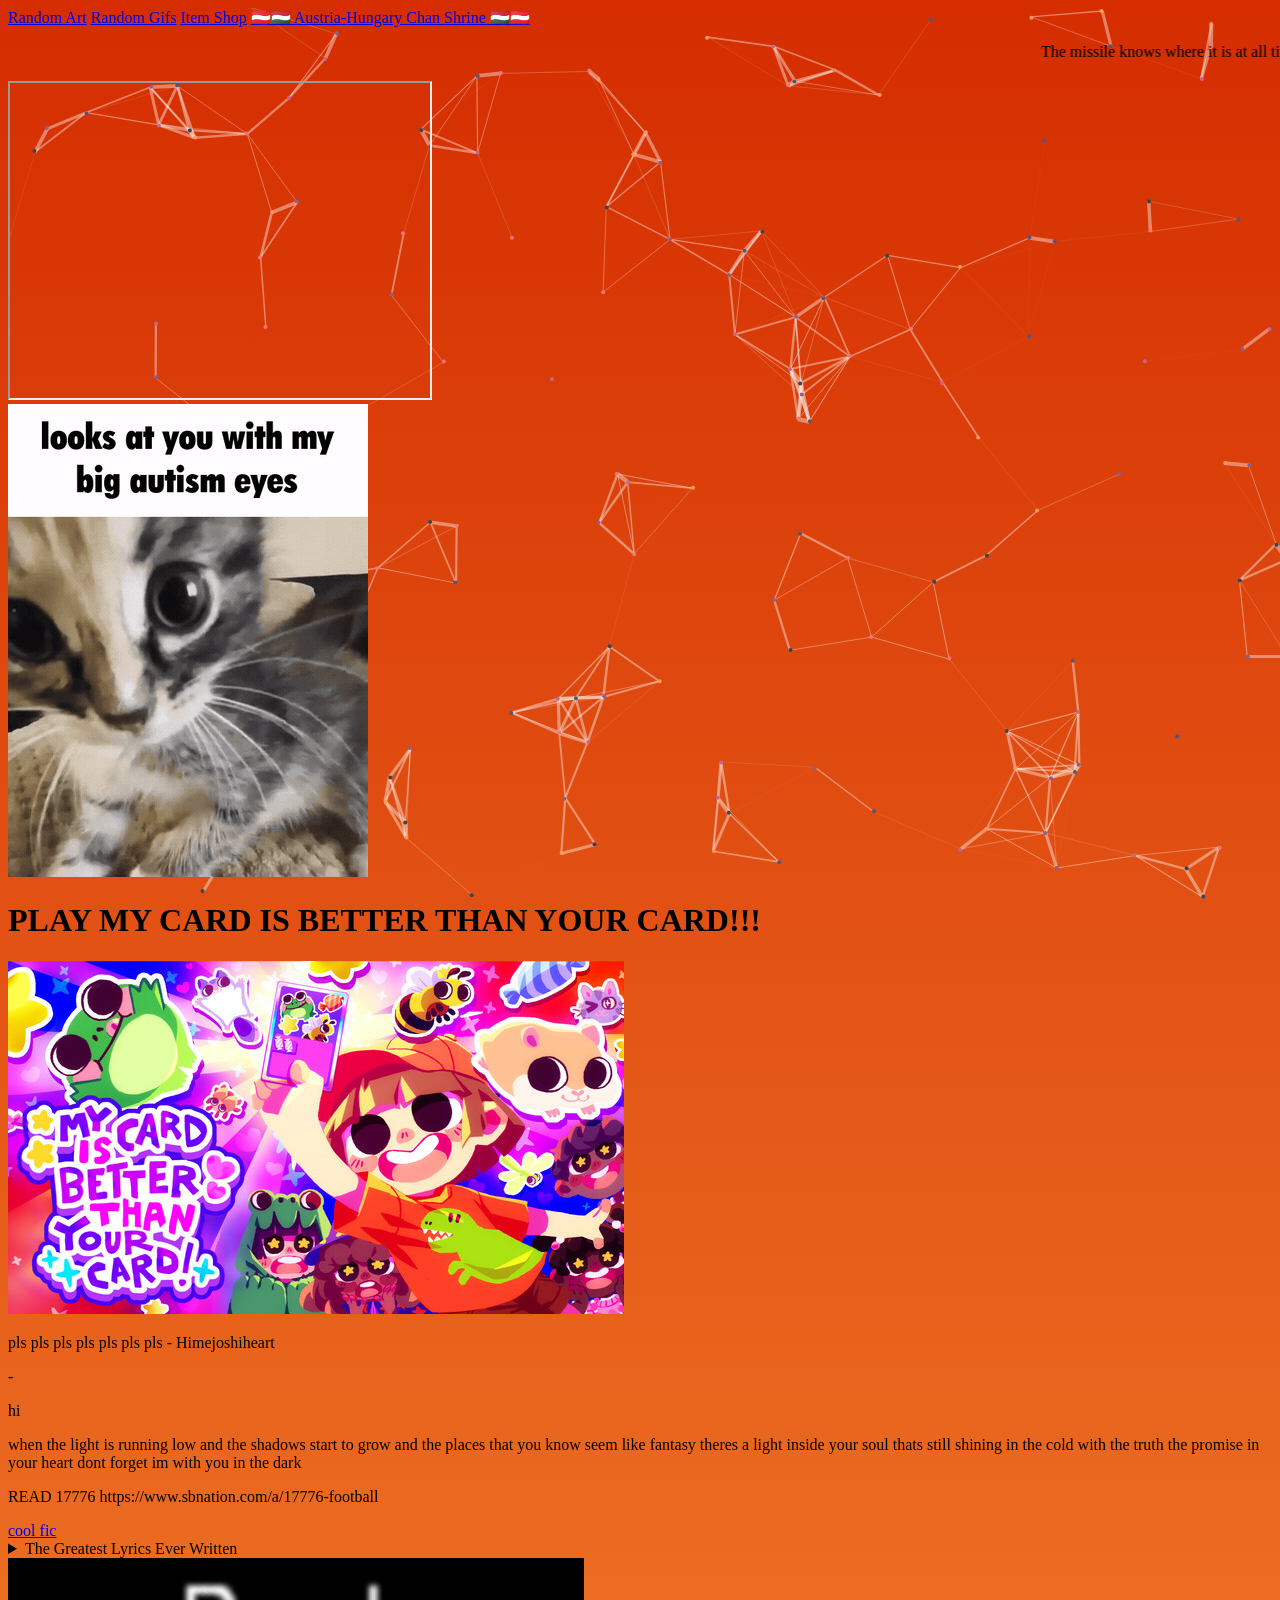
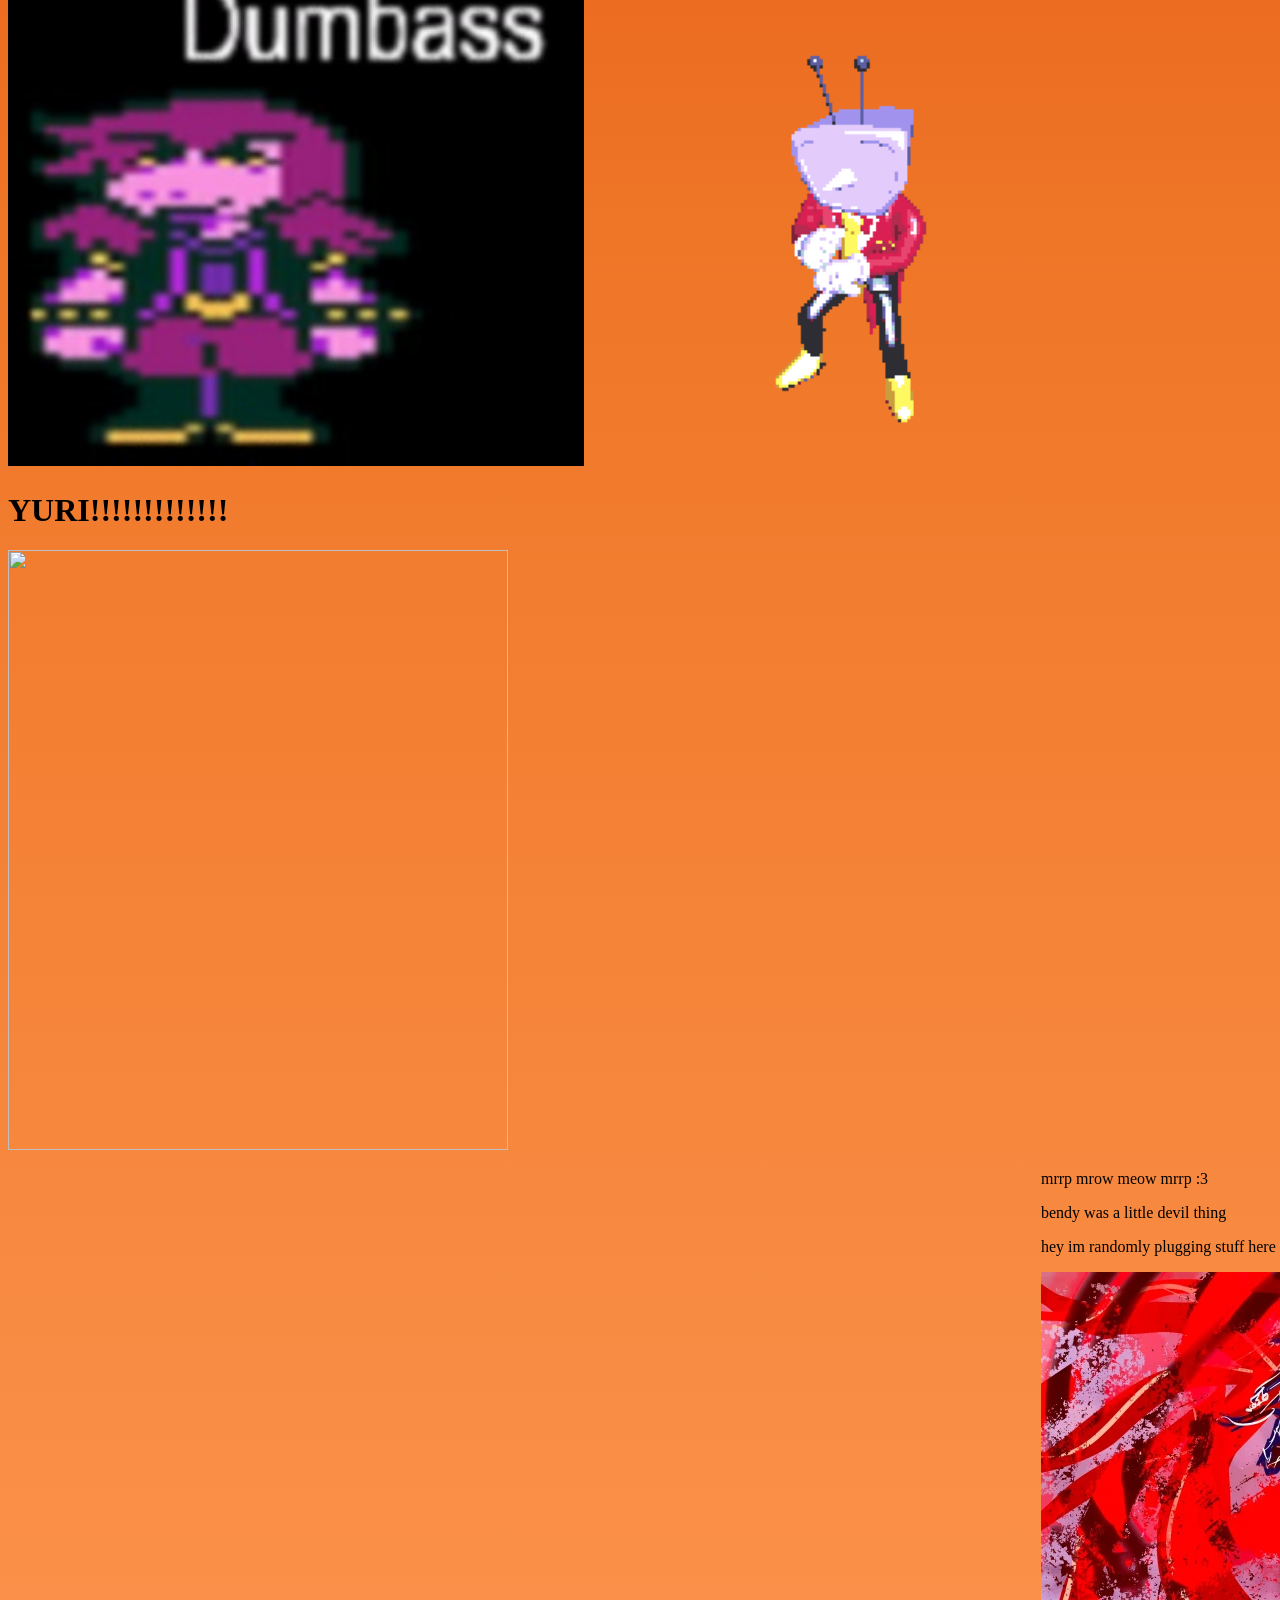
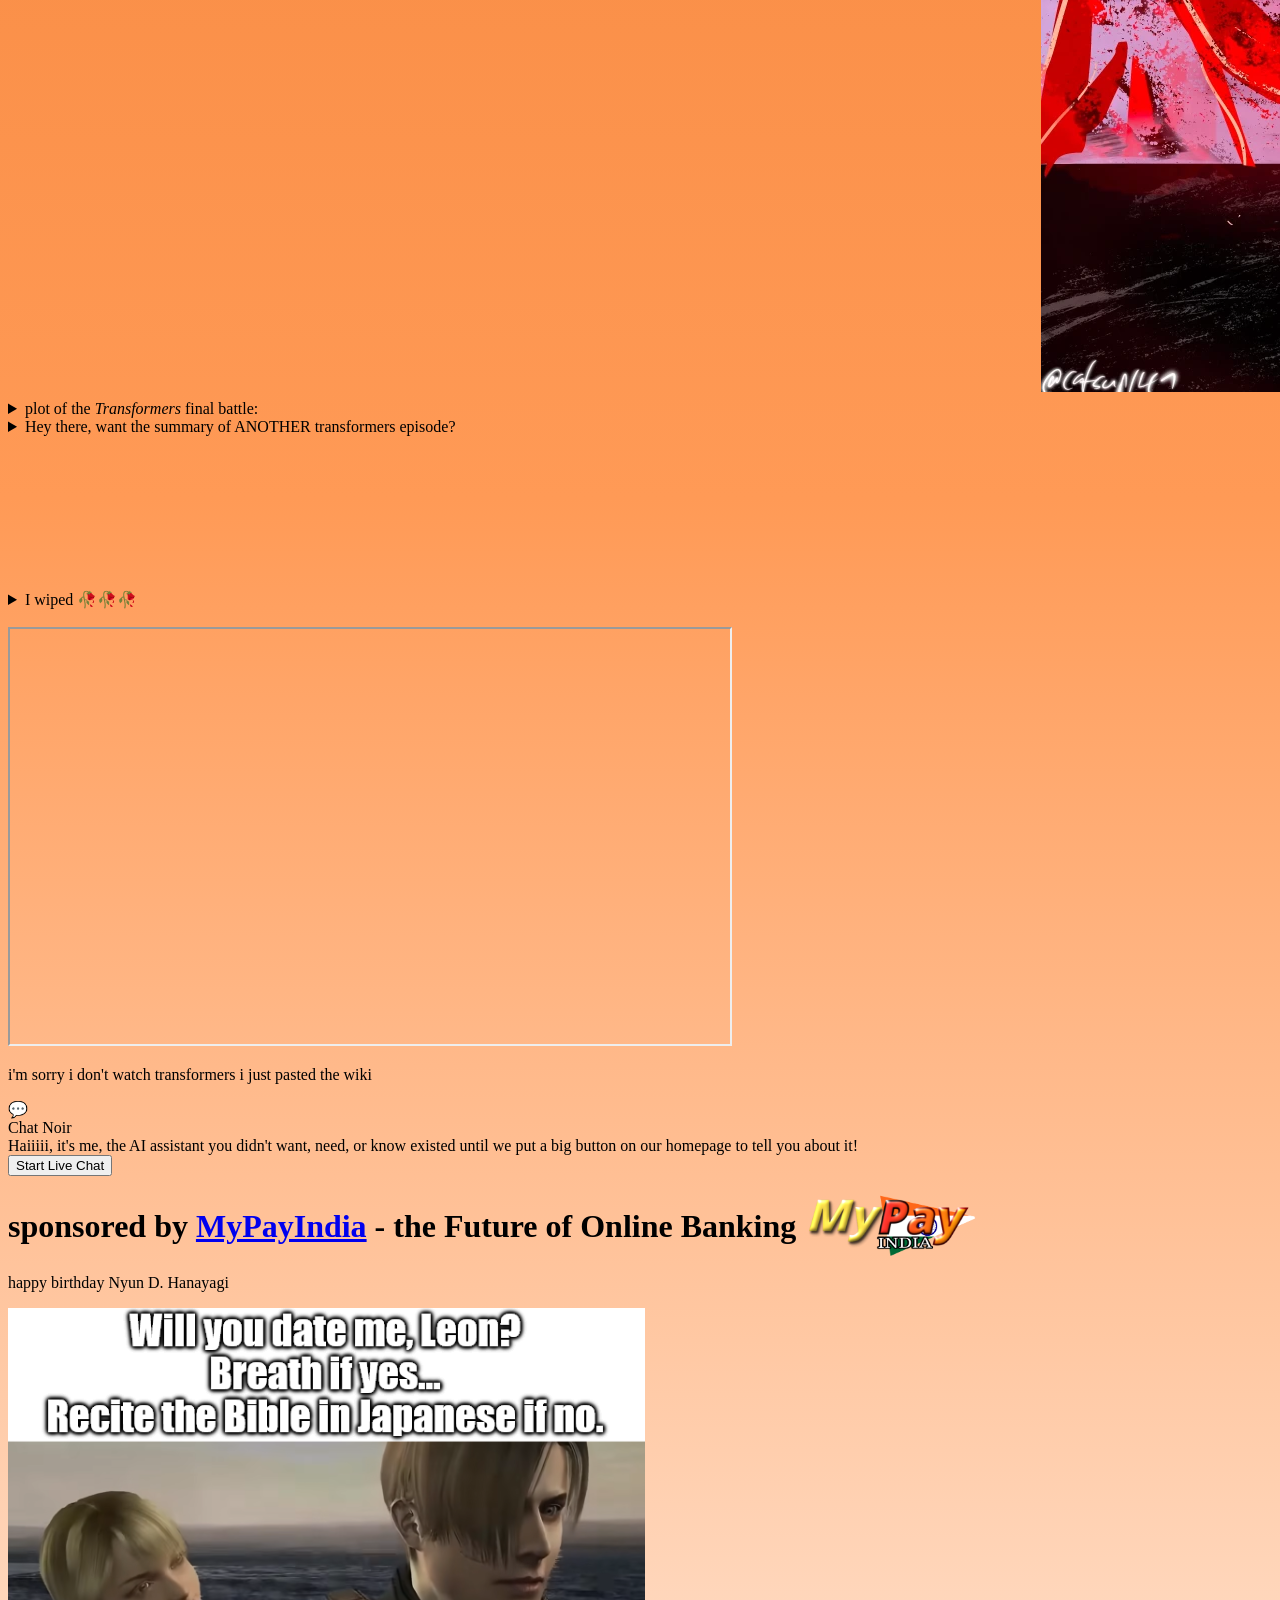
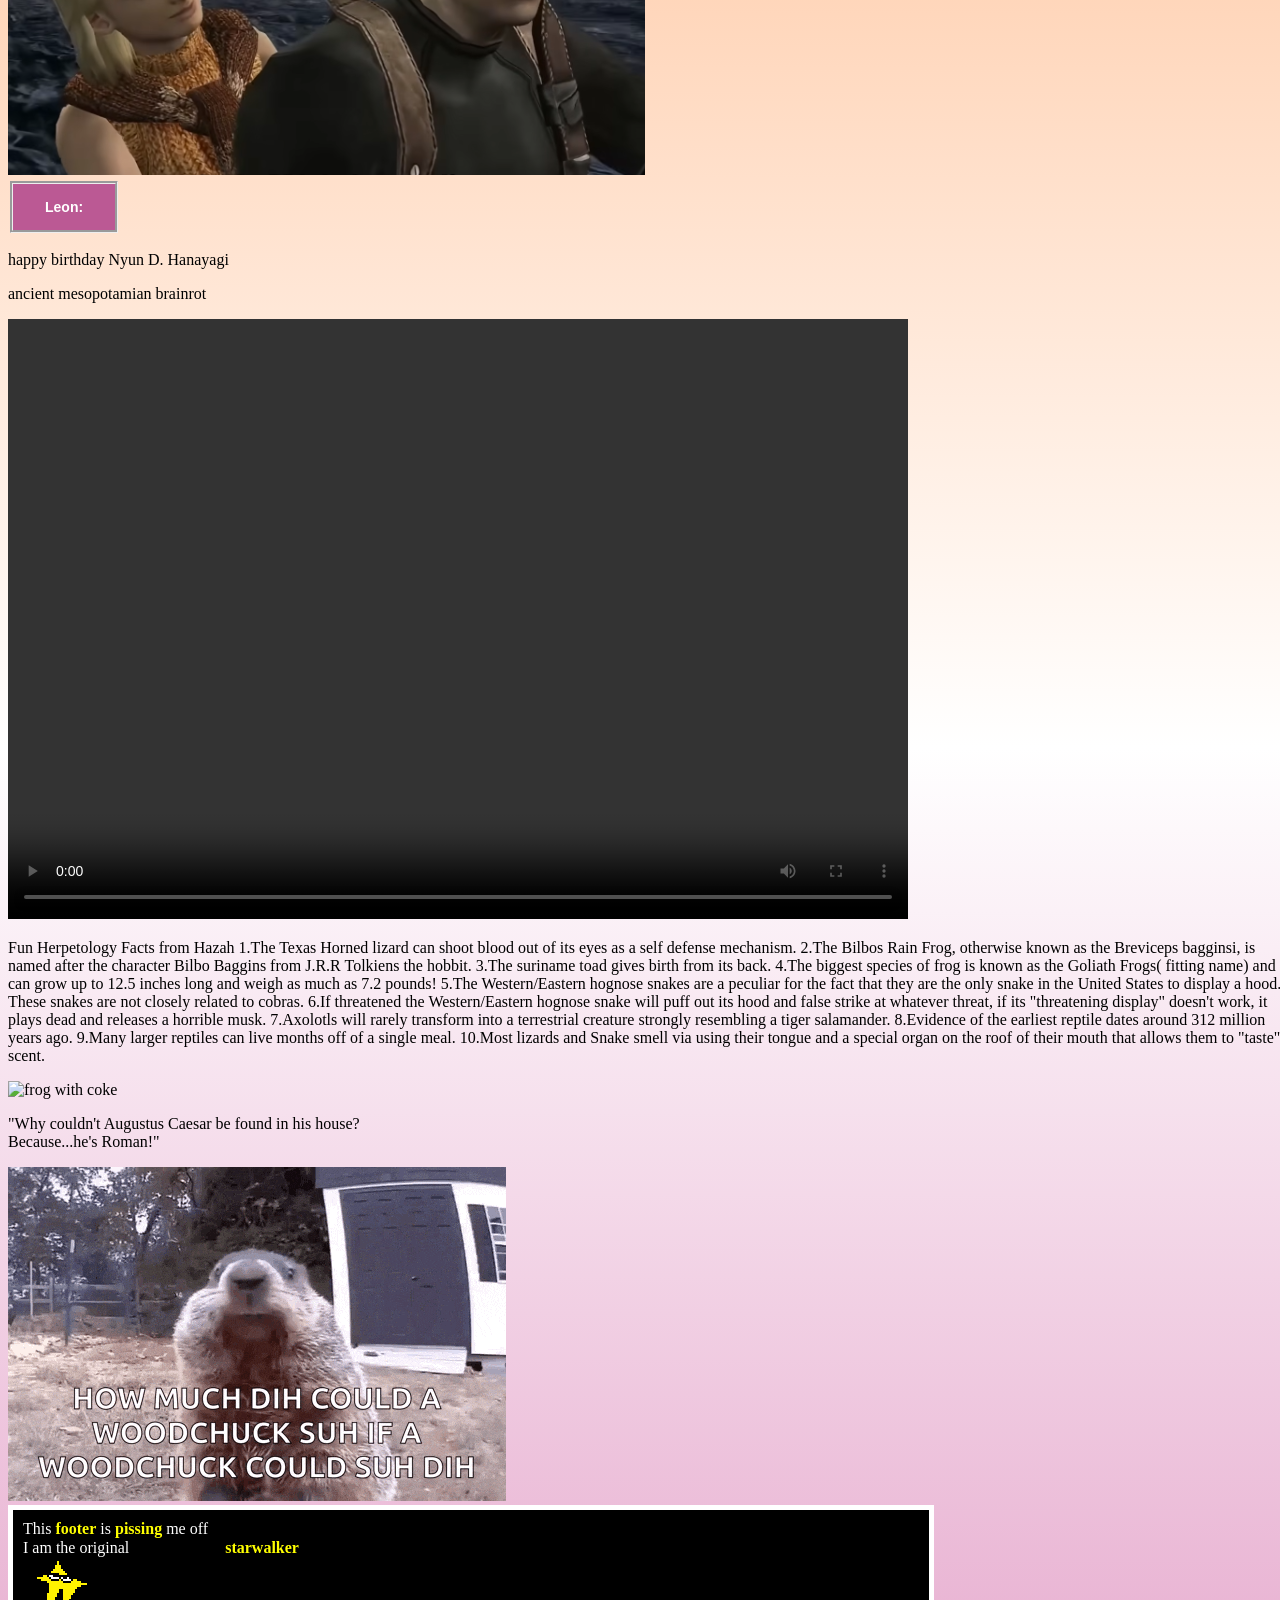
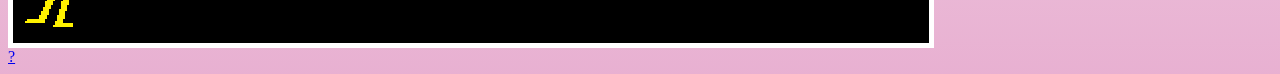
==== commit 7b8ff2ca: "Merge pull request #75 from FehseD/main Added balls" ====
--- a/index.html
+++ b/index.html
@@ -7,12 +7,17 @@
     <link rel="stylesheet" href="styles/chat.css">
 	  <link rel="icon" type="image/png" href="resources/gay.png"/>
     <script src="scripts/script.js"></script>
+	  <script src="scripts/background.js" defer=""></script>
   </head>
   <body>
+  <canvas id="CAN" style="position: fixed; width: 100vw; height: 100vh; z-index: -2"></canvas>
     <a href="randomassart.html">Random Art</a>
     <a href="randomassgifs.html">Random Gifs</a>
-
     <a href="itemshop.html">Item Shop</a>
+    <a href="the_shrine.html">🇦🇹🇭🇺 Austria-Hungary Chan Shrine 🇭🇺🇦🇹</a>
+    <marquee>
+    <p>The missile knows where it is at all times. It knows this because it knows where it isn't. By subtracting where it is from where it isn't, or where it isn't from where it is (whichever is greater), it obtains a difference, or deviation. The guidance subsystem uses deviations to generate corrective commands to drive the missile from a position where it is to a position where it isn't, and arriving at a position where it wasn't, it now is. Consequently, the position where it is, is now the position that it wasn't, and it follows that the position that it was, is now the position that it isn't. In the event that the position that it is in is not the position that it wasn't, the system has acquired a variation, the variation being the difference between where the missile is, and where it wasn't. If variation is considered to be a significant factor, it too may be corrected by the GEA. However, the missile must also know where it was. The missile guidance computer scenario works as follows. Because a variation has modified some of the information the missile has obtained, it is not sure just where it is. However, it is sure where it isn't, within reason, and it knows where it was. It now subtracts where it should be from where it wasn't, or vice-versa, and by differentiating this from the algebraic sum of where it shouldn't be, and where it was, it is able to obtain the deviation and its variation, which is called error.</p>
+    </marquee>
 
     <audio src="resources/menuloop.mp3" type="audio/mp3" autoplay loop id="joeaudio1"></audio>
     <script>
@@ -77,10 +82,10 @@
       <img src="resources/susie_dumbass.png" alt="Dumbass"> <!-- no fucking clue if ts is gonna work -->
       <img src="resources/tennadance.gif" alt="mike! rebuild my kids!">
     </div>
-	  
+
 	<h1>YURI!!!!!!!!!!!!!</h1>
 	<img src="https://i.redd.it/susie-and-noelle-during-chp-4-fanart-original-art-by-me-v0-71k4bylp6eaf1.jpg?width=1173&format=pjpg&auto=webp&s=21862cd5062539c827b9f85bf7c0fd57fe8b9c3e" style="width:500px;height:600px;">
-	  
+
     <marquee>
     <p> mrrp mrow meow mrrp :3</p>
     <p>bendy was a little devil thing</p>
@@ -88,7 +93,7 @@
     <img src="resources/protogen.jpg" alt="Clanker"> <!-- i also have no clue if this will work -->
     <img src="resources/1984boys.gif" alt="boyshehe">
     </marquee>
-	  
+
     <details>
       <summary>plot of the <i>Transformers</i> final battle:</summary>
       Galvatron gloats to the Autobots that with the power of Fortress Maximus he is unstoppable. As they hang helpless in the air, he first shocks and then drops them all to the ground. Side Burn drags himself to the edge of a huge crater, at the bottom of which Optimus Prime lays battered. As Optimus struggles up, Scourge and Ruination burst through the crater wall and open fire on the Autobot leader. Sky-Byte and the Predacon trio peer cautiously out of the hole as well, worrying what Galvatron will do to them if he spots them. Unfortunately for them, Galvatron already has spotted them, and orders them to attack the Autobots. Figuring that Galvatron will always be the scarier of the two options, the four Predacons get ready to fight, and are promptly trampled by the oncoming forces.
@@ -111,9 +116,21 @@
       Megatron and the others finally catch up and find the Autobots on a movie set. Hoist threatens to drop the humans and the film into a vat of flesh-eating lava if the ‘Cons don’t withdraw. Megatron says he won’t do it, but Hoist drops them in. Content that the film is gone, the Decepticons retreat. Hoist then lifts Spike and Carly from the “lava”, which is just bubbly, muddy water mixed with special effects.
       The Autobots show the film to Wheeljack in the screening room. The Autobot scientist laughs at Megatron because the device Megatron wanted so much is actually worthless. Impressed with Hoist's performance at the lava pit, the director offers him the leading part in a new film, but Hoist declines, saying that his duty as an Autobot comes first, no matter how unglamorous it is.
     </details>
-
+    <!--Rick Roll, bdstatic.com is a static content delivery domain run by Baidu-->
+    <video src="https://vdse.bdstatic.com/192d9a98d782d9c74c96f09db9378d93.mp4"></video>
+
+    <details class="dropdowner">
+      <summary>I wiped 🥀🥀🥀</summary>
+        Upon scrolling to this post, I had originally thought it would be multiple images, due to the presence of a pair of dots at the bottom, and a pair of numbers in the top right corner. Upon viewing this combination of Ul elements, I had wrongly assumed that this post contained multiple images. Unassumingly, I had placed my right thumb upon the screen where this post was located, and proceeded to drag my right thumb from the right of my phone screen to the left. However, as I began to wipe, a mysterious weariness began to loom over me as I realised that this post may not be what it seems. As I continued to drag my right thumb across my screen, to my horror, I saw the post move to the left of my screen and a new post appear from the right. I had originally thought I would be safe from horrible tricks such as this, but I was gravely mistaken. It was too late for me, and I had wiped to far to go back. The original post had gone too far to the left of my screen, and I watched in horror as the post left my screen and made way for a new one. It had happened. I had wiped on a post that I had originally thought contained multiple images, when indeed it was a trick to make me wipe. As an overwhelming amount of shame surged through me, I placed my right thumb on the left side of my phone screen, and prepared to swipe back. I had been bamboozled, and I was too far gone to change my fatal mistake. As I wiped back to the original post, I couldn't stop thinking of how such a simple trick had completely bamboozled me, betrayed me into a false sense of security, thinking I was safe from posts such as this. As I finally returned to this post, overwhelmed with shame, i decided to enter the comments and place an image of my own to hopefully commend my actions. As I scrolled through the photo roll of my smartphone, I continued to dwell on the shame of my actions. I knew that there was no undoing my mistake, but I could possibly keep a shred of dignity by announcing my mistake. I decided to locate this image of Man, knowing its significance to posts such as these. As I selected this image, I knew that this amount of shame was surreal, and there was no act that could make a person more sorry than wiping on a fake post. As I finalised my comment I thought. Never again. I mustn't let another post bamboozle me like this, for the sheer amount of shame and trauma it has caused it nothing short of fatal. I will not wipe. No more.
+    </details>
+    <br>
+
+    <iframe width="720" height="415"
+      src="https://www.youtube.com/embed/xHtQCvh7GdQ">
+    </iframe>
+    
     <p>i'm sorry i don't watch transformers i just pasted the wiki</p>
-	  
+
     <div id="chat-button">💬</div>
 <div id="chat-widget">
   <div id="chat-header">Chat Noir</div>
@@ -152,6 +169,30 @@
     <button id="leon_be_like" onclick="leon()">Leon:</button>
     <br>
 
+      <p>
+        happy birthday Nyun D. Hanayagi
+      </p>
+
+	<p>ancient mesopotamian brainrot</p>
+	<video width="900" height="600" controls>
+		<source src="resources/ancient-brainrot.mp4" type="video/mp4">
+	</video>
+      <p>Fun Herpetology Facts from Hazah
+        
+        1.The Texas Horned lizard can shoot blood out of its eyes as a self defense mechanism.
+2.The Bilbos Rain Frog, otherwise known as the Breviceps bagginsi, is named after the character Bilbo Baggins from J.R.R Tolkiens the hobbit.
+3.The suriname toad gives birth from its back.
+4.The biggest species of frog is known as the Goliath Frogs( fitting name) and can grow up to 12.5 inches long and weigh as much as 7.2 pounds!
+5.The Western/Eastern hognose snakes are a peculiar for the fact that they are the only snake in the United States to display a hood. These snakes are not closely related to cobras.
+6.If threatened the Western/Eastern hognose snake will puff out its hood and false strike at whatever threat, if its "threatening display" doesn't work, it plays dead and releases a horrible musk.
+7.Axolotls will rarely transform into a terrestrial creature strongly resembling a tiger salamander.
+8.Evidence of the earliest reptile dates around 312 million years ago.
+9.Many larger reptiles can live months off of a single meal.
+10.Most lizards and Snake smell via using their tongue and a special organ on the roof of their mouth that allows them to "taste" scent.</p><!--No idea if this will work properly, Im only familiar with R.......-->
+<div class ="image-container">
+  <img src="Coke Frog.jpg" alt="frog with coke">
+</div>
+
     <p>"Why couldn't Augustus Caesar be found in his house? <br> Because...he's Roman!"</p> <!-- added for my friend :D-->
   </div>
     
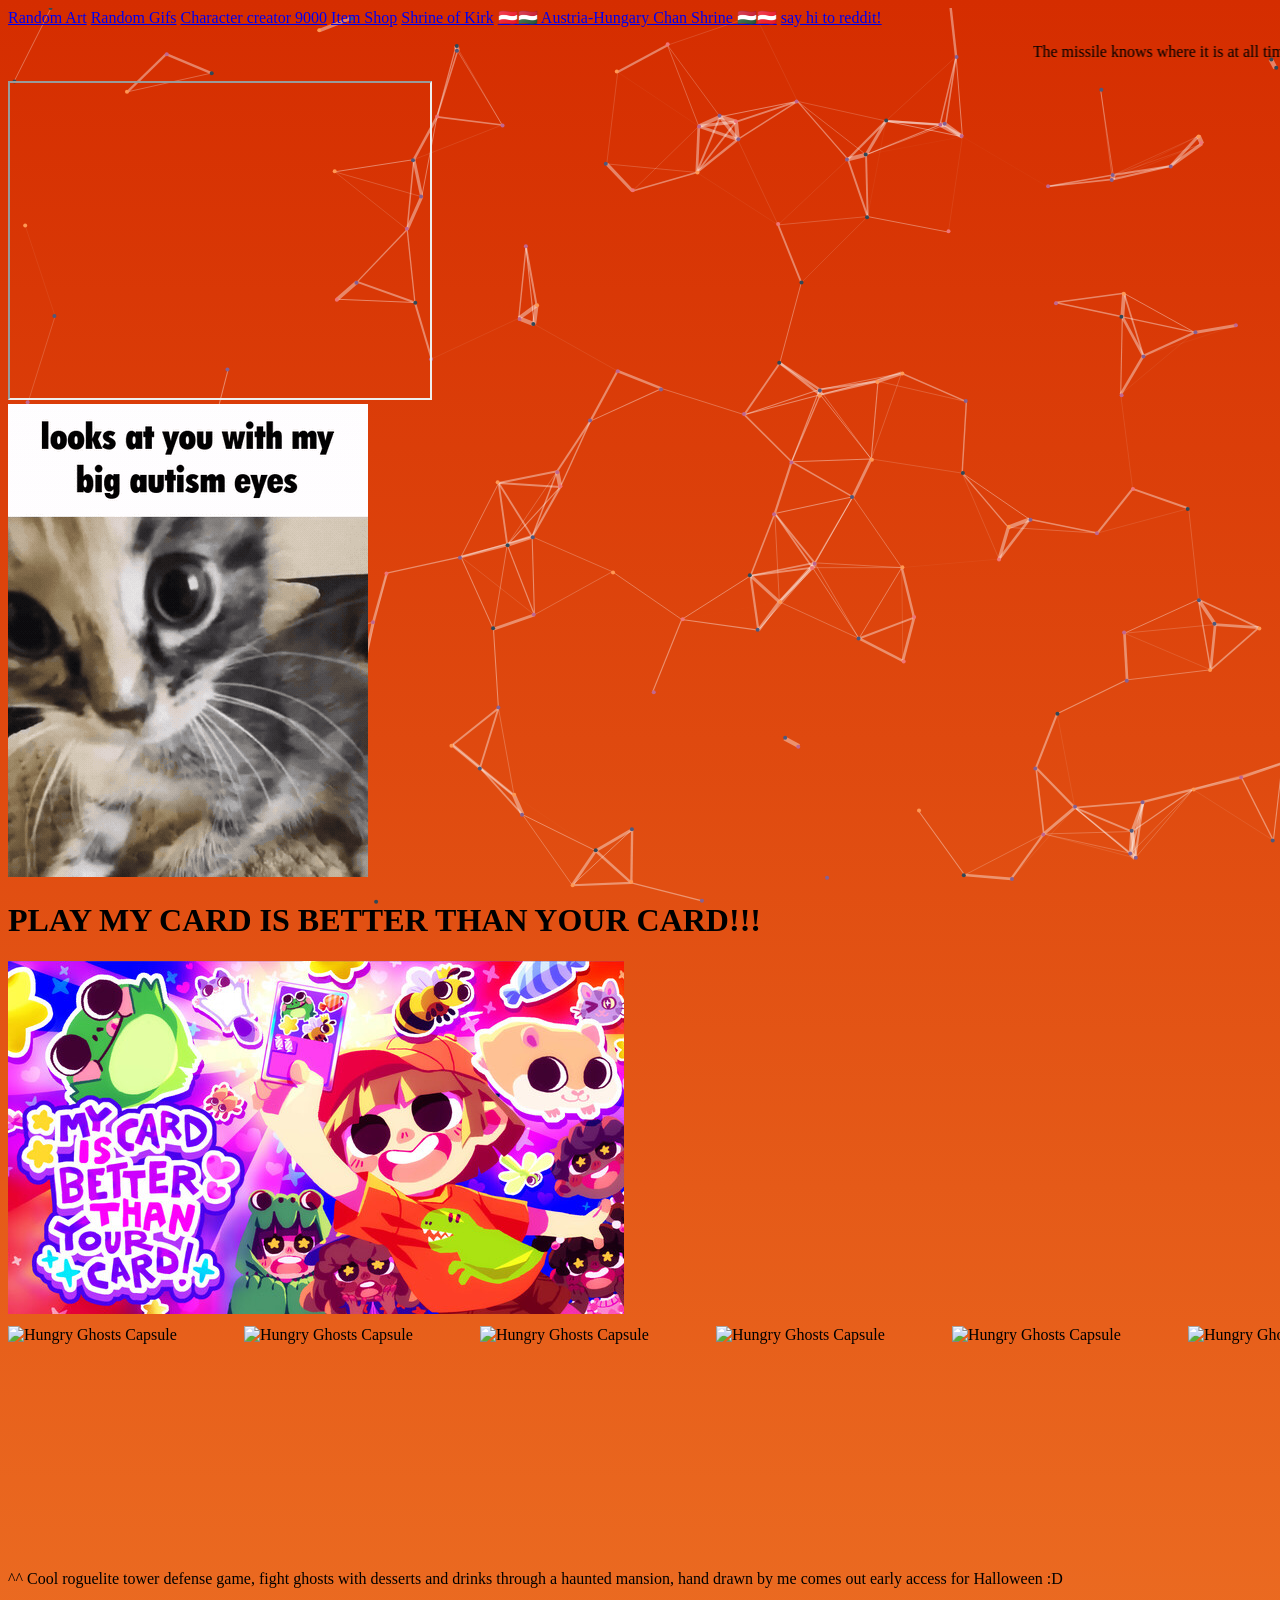
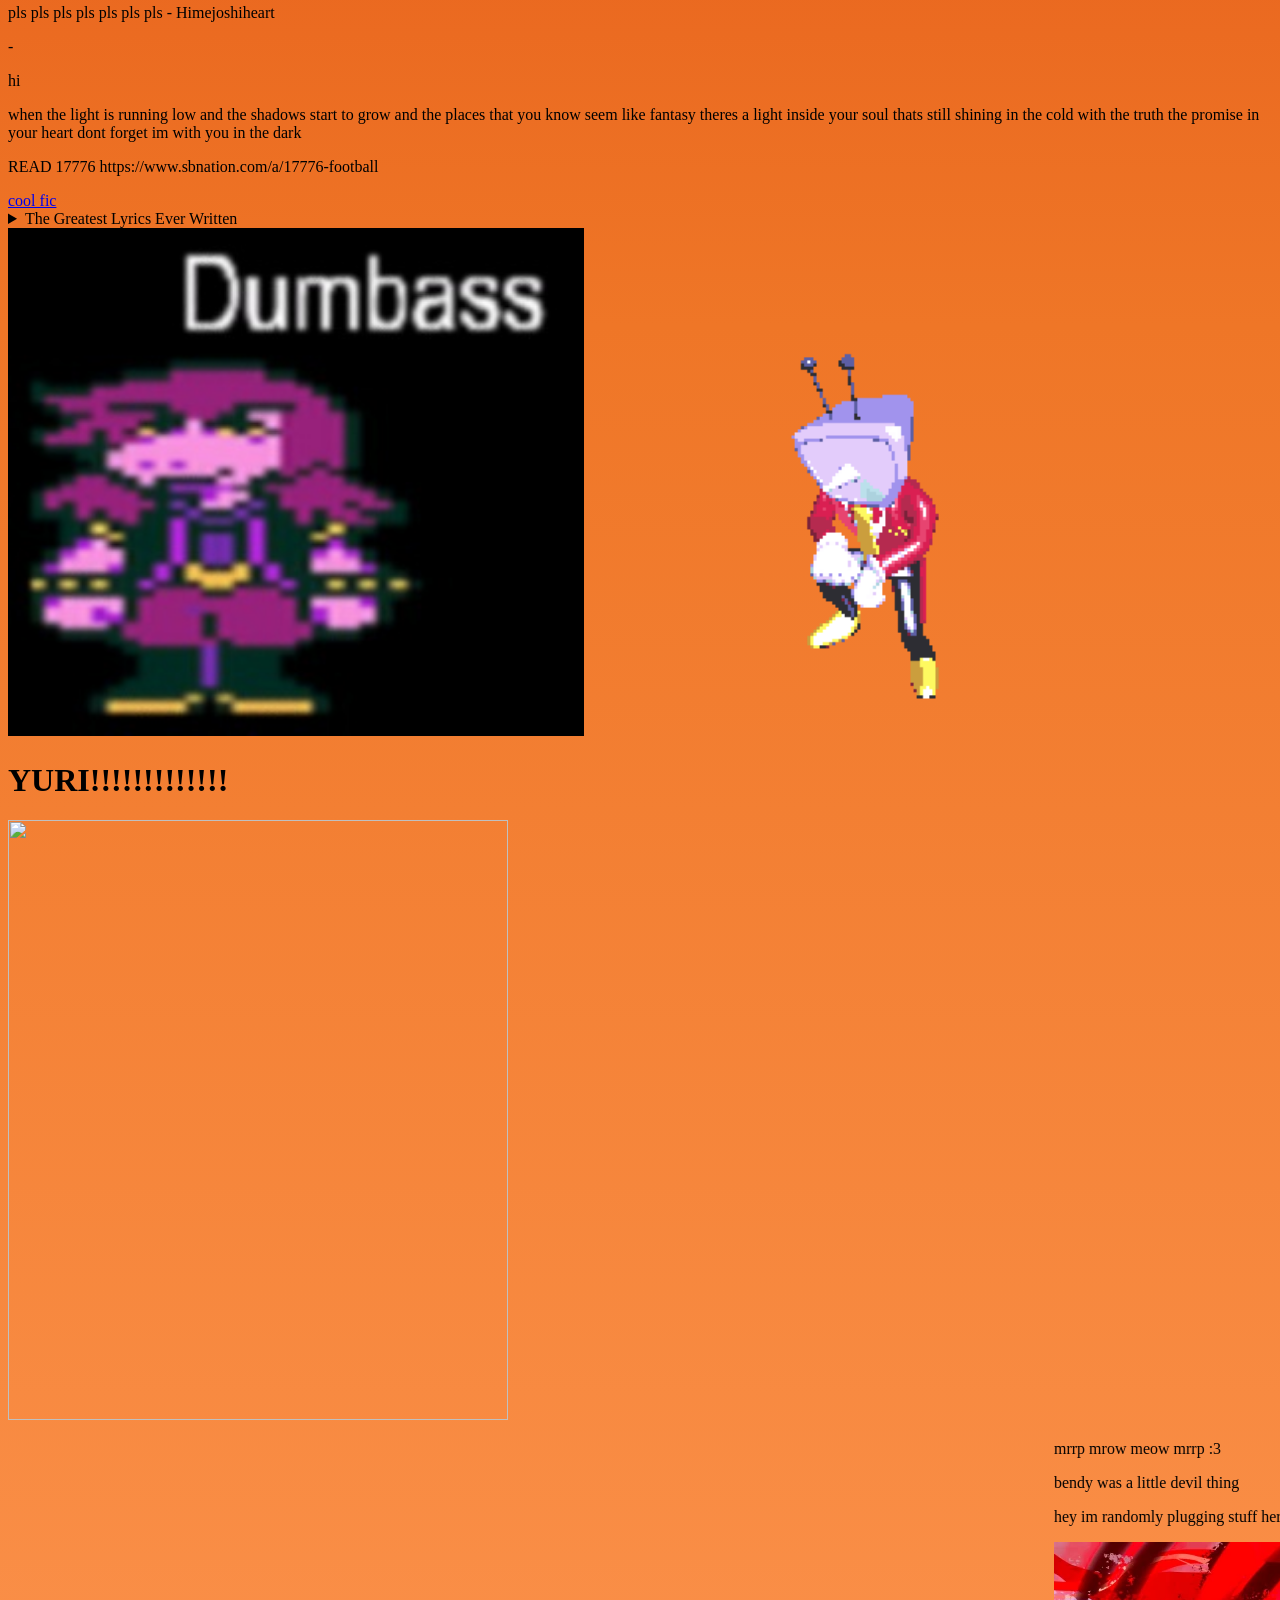
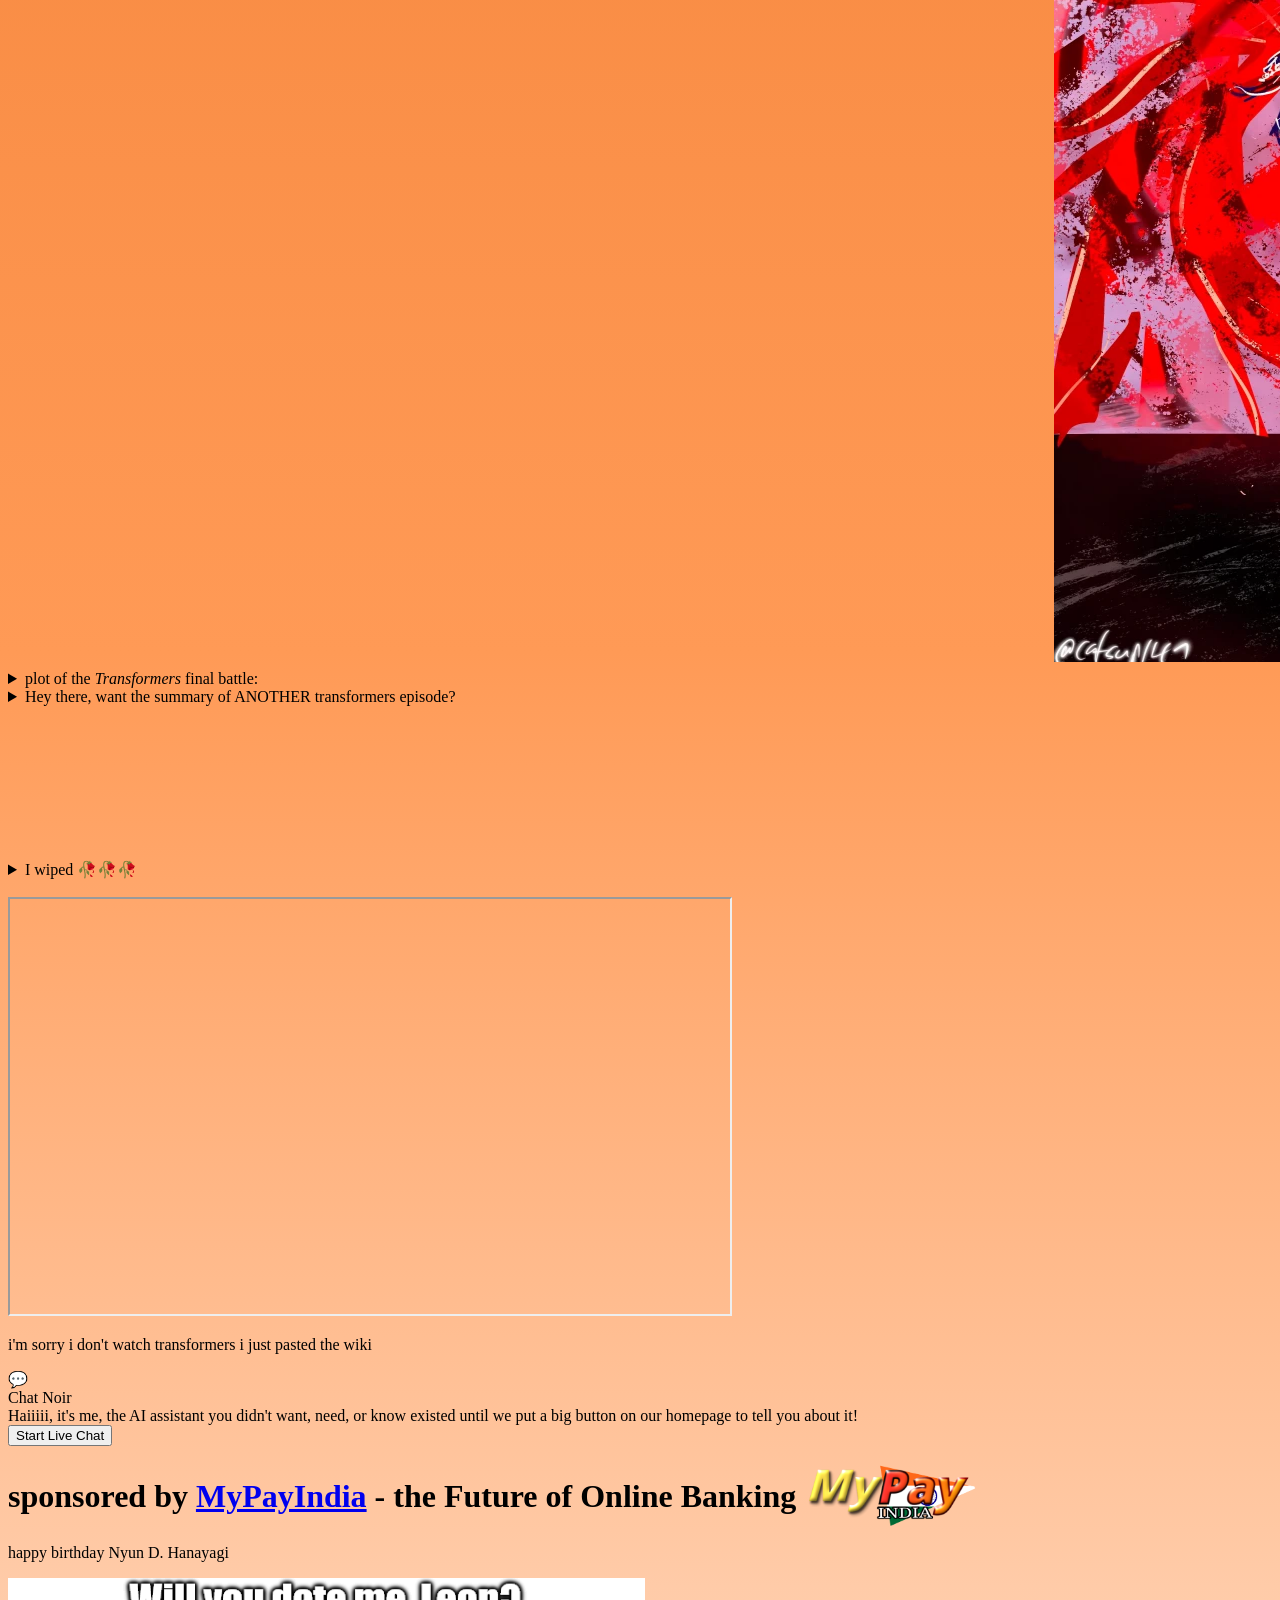
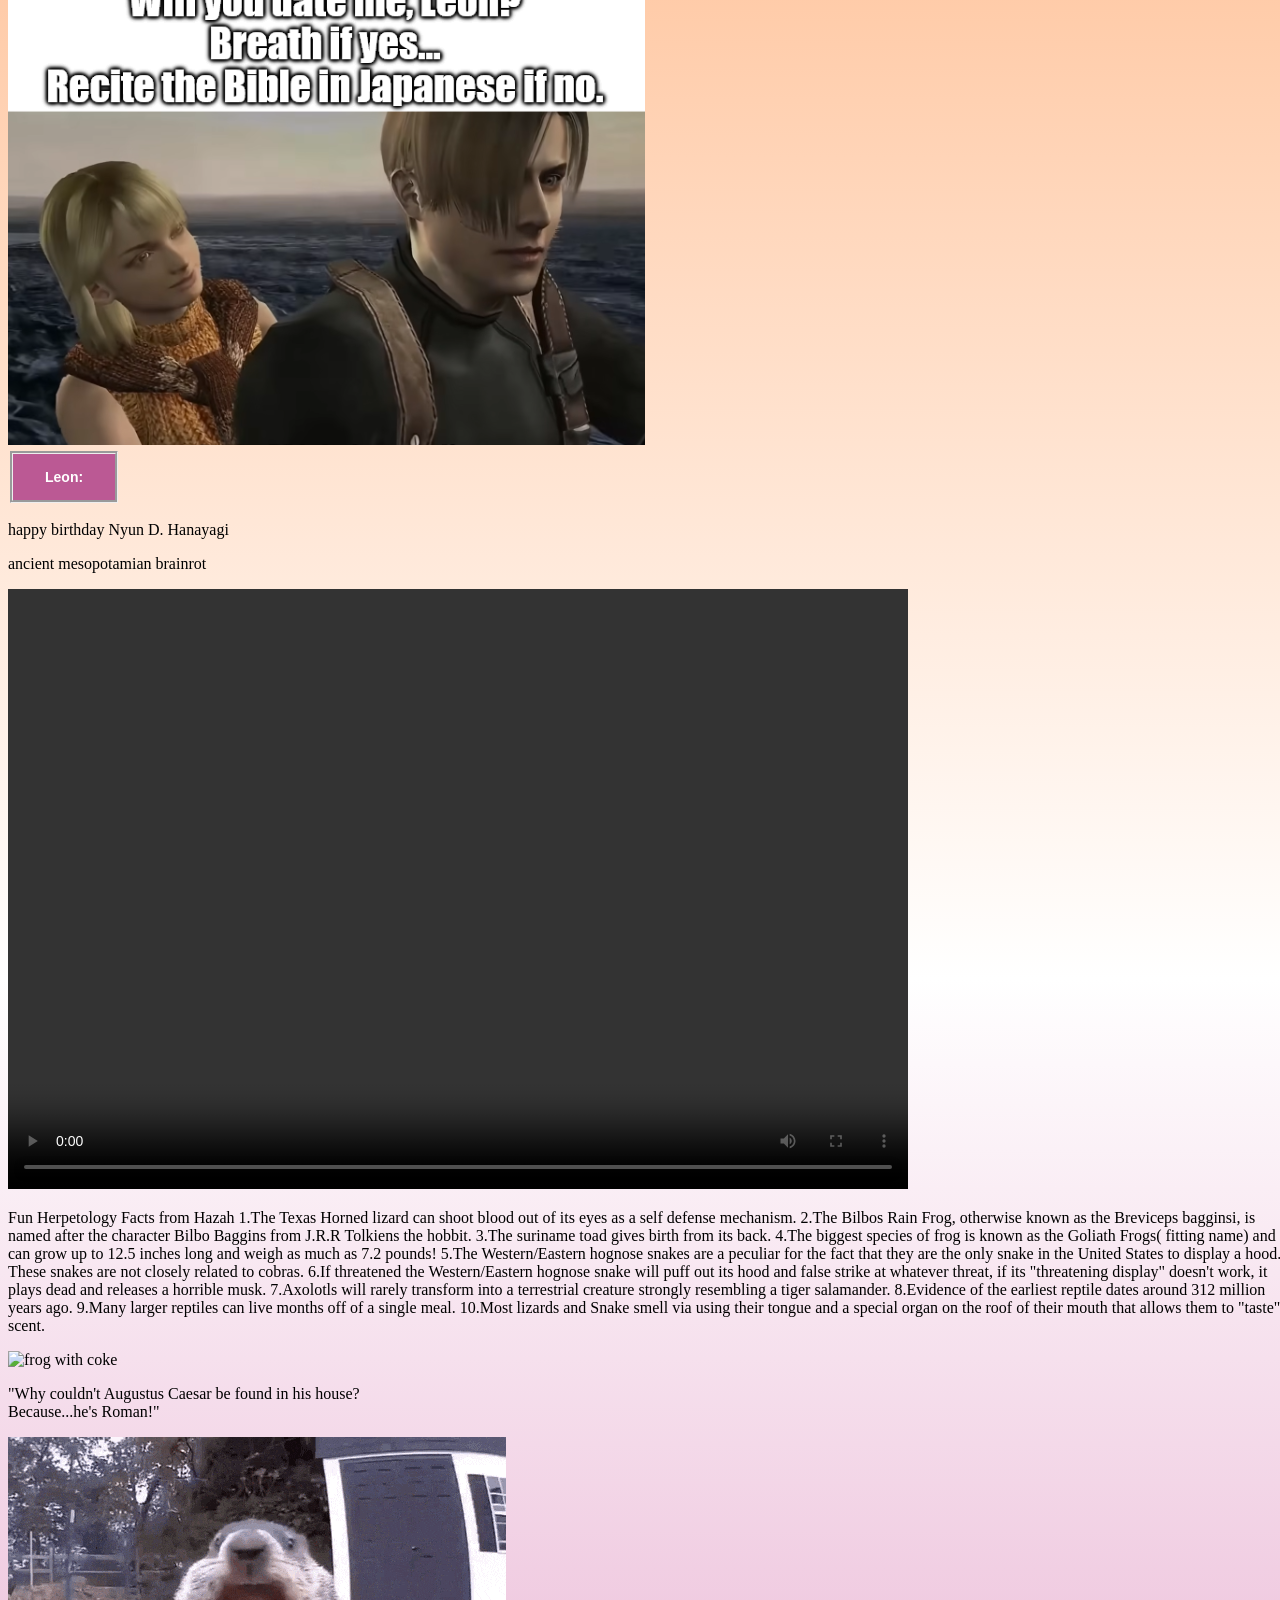
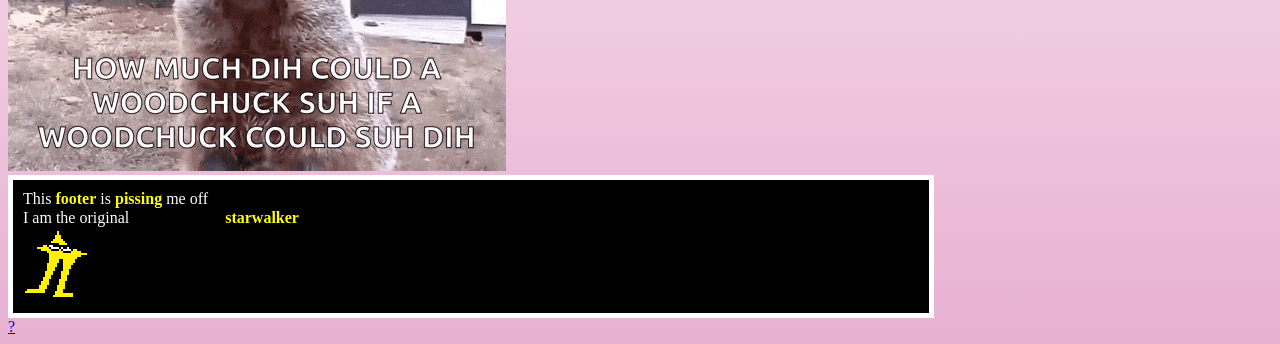
==== commit a82933f4: "Merge pull request #85 from Pyromantis/main added character creation :)" ====
--- a/index.html
+++ b/index.html
@@ -13,8 +13,11 @@
   <canvas id="CAN" style="position: fixed; width: 100vw; height: 100vh; z-index: -2"></canvas>
     <a href="randomassart.html">Random Art</a>
     <a href="randomassgifs.html">Random Gifs</a>
+    <a href="DnD/DnDcreator.html">Character creator 9000</a>
     <a href="itemshop.html">Item Shop</a>
+  	<a href="lowkirkenuinely.html">Shrine of Kirk</a>
     <a href="the_shrine.html">🇦🇹🇭🇺 Austria-Hungary Chan Shrine 🇭🇺🇦🇹</a>
+	  <a href="https://www.youtube.com/watch?v=dQw4w9WgXcQ">say hi to reddit!</a>
     <marquee>
     <p>The missile knows where it is at all times. It knows this because it knows where it isn't. By subtracting where it is from where it isn't, or where it isn't from where it is (whichever is greater), it obtains a difference, or deviation. The guidance subsystem uses deviations to generate corrective commands to drive the missile from a position where it is to a position where it isn't, and arriving at a position where it wasn't, it now is. Consequently, the position where it is, is now the position that it wasn't, and it follows that the position that it was, is now the position that it isn't. In the event that the position that it is in is not the position that it wasn't, the system has acquired a variation, the variation being the difference between where the missile is, and where it wasn't. If variation is considered to be a significant factor, it too may be corrected by the GEA. However, the missile must also know where it was. The missile guidance computer scenario works as follows. Because a variation has modified some of the information the missile has obtained, it is not sure just where it is. However, it is sure where it isn't, within reason, and it knows where it was. It now subtracts where it should be from where it wasn't, or vice-versa, and by differentiating this from the algebraic sum of where it shouldn't be, and where it was, it is able to obtain the deviation and its variation, which is called error.</p>
     </marquee>
@@ -35,6 +38,17 @@
     
     <h1>PLAY MY CARD IS BETTER THAN YOUR CARD!!!</h1>
     <img src="resources/capsule_616xa353.jpg">
+
+    <div style="display: flex; overflow: hidden; gap: 1rem; padding: 0.5rem 0;">
+      <img src="resources/HungryGhostsCaspule(1).png" alt="Hungry Ghosts Capsule" style="width: 220px; height: 220px; object-fit: contain; flex-shrink: 0; animation: spin3d 4s linear infinite;">
+      <img src="resources/HungryGhostsCaspule(1).png" alt="Hungry Ghosts Capsule" style="width: 220px; height: 220px; object-fit: contain; flex-shrink: 0; animation: spin3d 4s linear infinite;">
+      <img src="resources/HungryGhostsCaspule(1).png" alt="Hungry Ghosts Capsule" style="width: 220px; height: 220px; object-fit: contain; flex-shrink: 0; animation: spin3d 4s linear infinite;">
+      <img src="resources/HungryGhostsCaspule(1).png" alt="Hungry Ghosts Capsule" style="width: 220px; height: 220px; object-fit: contain; flex-shrink: 0; animation: spin3d 4s linear infinite;">
+      <img src="resources/HungryGhostsCaspule(1).png" alt="Hungry Ghosts Capsule" style="width: 220px; height: 220px; object-fit: contain; flex-shrink: 0; animation: spin3d 4s linear infinite;">
+      <img src="resources/HungryGhostsCaspule(1).png" alt="Hungry Ghosts Capsule" style="width: 220px; height: 220px; object-fit: contain; flex-shrink: 0; animation: spin3d 4s linear infinite;">
+    </div>
+    <p>^^ Cool roguelite tower defense game, fight ghosts with desserts and drinks through a haunted mansion, hand drawn by me comes out early access for Halloween :D</p>
+
     <p>pls pls pls pls pls pls pls - Himejoshiheart</p>
     
     <p>-</p>
@@ -190,7 +204,7 @@
 9.Many larger reptiles can live months off of a single meal.
 10.Most lizards and Snake smell via using their tongue and a special organ on the roof of their mouth that allows them to "taste" scent.</p><!--No idea if this will work properly, Im only familiar with R.......-->
 <div class ="image-container">
-  <img src="Coke Frog.jpg" alt="frog with coke">
+  <img src="resources/Coke Frog.jpg" alt="frog with coke">
 </div>
 
     <p>"Why couldn't Augustus Caesar be found in his house? <br> Because...he's Roman!"</p> <!-- added for my friend :D-->
